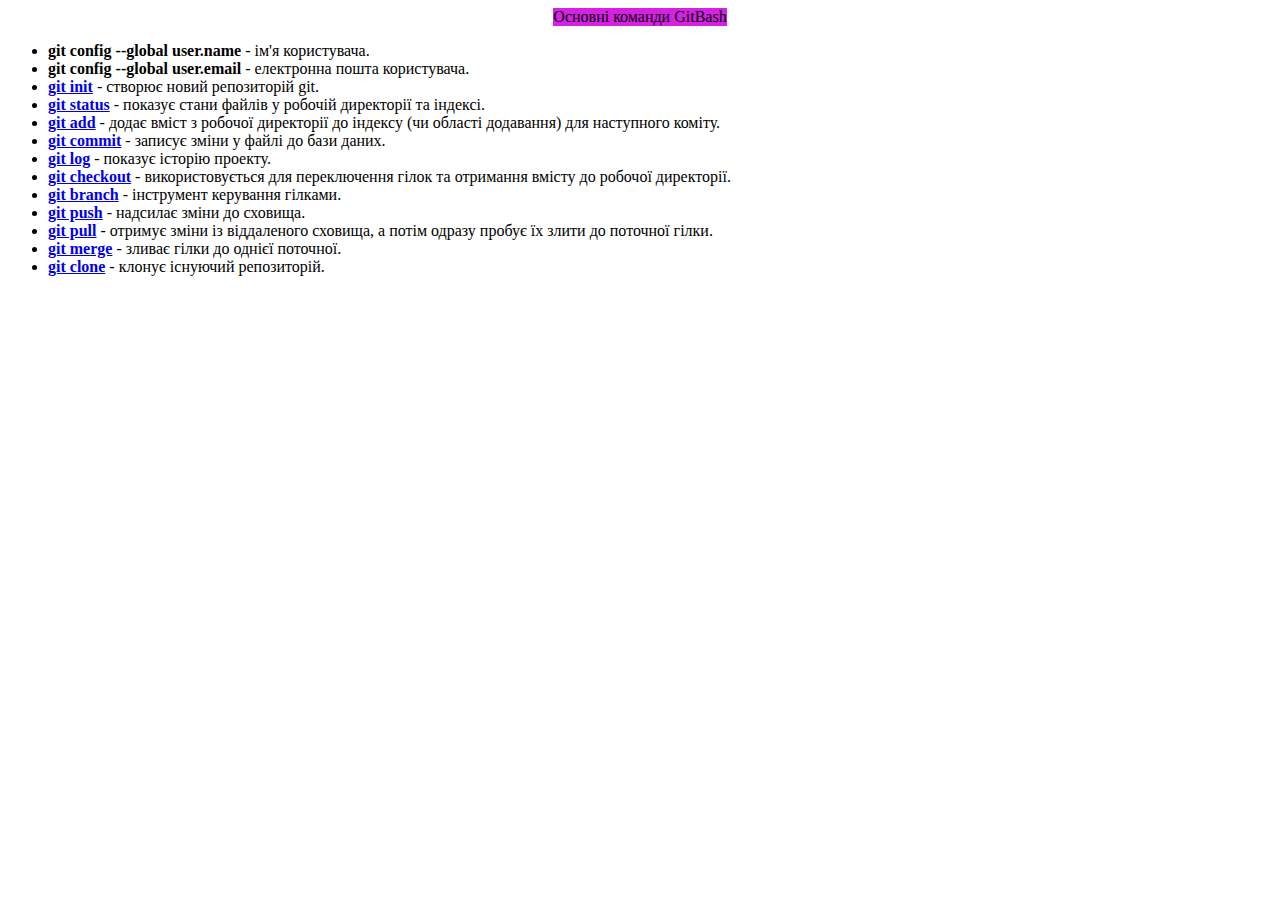
==== index.html @ 1aa62a3f "explanation of commands" ====
<!DOCTYPE html>
<html lang="en">
<head>
    <meta charset="UTF-8">
    <meta http-equiv="X-UA-Compatible" content="IE=edge">
    <meta name="viewport" content="width=UTF-8, initial-scale=1.0">
    <title>Document</title>
    <link rel="stylesheet" href="./style.css"> 
</head>
<body>
    <div class="title">Основні команди GitBash</div>
   <ul>
    <li><b>git config --global user.name</b> - ім'я користувача.</li>
    <li><b>git config --global user.email</b> - електронна пошта користувача.</li>
    <li><a href="https://git-scm.com/book/uk/v2/%D0%94%D0%BE%D0%B4%D0%B0%D1%82%D0%BE%D0%BA-C%3A-%D0%9A%D0%BE%D0%BC%D0%B0%D0%BD%D0%B4%D0%B8-Git-%D0%9E%D1%82%D1%80%D0%B8%D0%BC%D0%B0%D0%BD%D0%BD%D1%8F-%D1%82%D0%B0-%D1%81%D1%82%D0%B2%D0%BE%D1%80%D0%B5%D0%BD%D0%BD%D1%8F-%D0%BF%D1%80%D0%BE%D0%B5%D0%BA%D1%82%D1%96%D0%B2#:~:text=%D0%B2%20%D1%96%D1%81%D0%BD%D1%83%D1%8E%D1%87%D1%96%D0%B9%20%D0%B4%D0%B8%D1%80%D0%B5%D0%BA%D1%82%D0%BE%D1%80%D1%96%D1%97.-,git%20init,-%D0%A9%D0%BE%D0%B1%20%D0%B2%D0%B7%D1%8F%D1%82%D0%B8%20%D0%B4%D0%B8%D1%80%D0%B5%D0%BA%D1%82%D0%BE%D1%80%D1%96%D1%8E" title="git init" target="_blank"><b>git init</b></a> - створює новий репозиторій git.</li>
    <li><a href="https://git-scm.com/book/uk/v2/%D0%94%D0%BE%D0%B4%D0%B0%D1%82%D0%BE%D0%BA-C%3A-%D0%9A%D0%BE%D0%BC%D0%B0%D0%BD%D0%B4%D0%B8-Git-%D0%91%D0%B0%D0%B7%D0%BE%D0%B2%D0%B5-%D0%B7%D0%B1%D0%B5%D1%80%D0%B5%D0%B6%D0%B5%D0%BD%D0%BD%D1%8F-%D0%B2%D1%96%D0%B4%D0%B1%D0%B8%D1%82%D0%BA%D1%96%D0%B2#:~:text=%D0%B2%D0%B8%D0%BA%D0%BE%D0%BD%D1%83%D1%94%D1%82%D1%8C%D1%81%D1%8F%20%D0%B7%D0%B0%20%D0%BA%D1%83%D0%BB%D1%96%D1%81%D0%B0%D0%BC%D0%B8.-,git%20status,-%D0%9A%D0%BE%D0%BC%D0%B0%D0%BD%D0%B4%D0%B0%20git%20status" title="git status" target="_blank"><b>git status</b></a> - показує стани файлів у робочій директорії та індексі.</li>
    <li><a href="https://git-scm.com/book/uk/v2/%D0%94%D0%BE%D0%B4%D0%B0%D1%82%D0%BE%D0%BA-C%3A-%D0%9A%D0%BE%D0%BC%D0%B0%D0%BD%D0%B4%D0%B8-Git-%D0%91%D0%B0%D0%B7%D0%BE%D0%B2%D0%B5-%D0%B7%D0%B1%D0%B5%D1%80%D0%B5%D0%B6%D0%B5%D0%BD%D0%BD%D1%8F-%D0%B2%D1%96%D0%B4%D0%B1%D0%B8%D1%82%D0%BA%D1%96%D0%B2#:~:text=%D0%B4%D0%B5%D0%BA%D1%96%D0%BB%D1%8C%D0%BA%D0%B0%20%D0%B1%D0%B0%D0%B7%D0%BE%D0%B2%D0%B8%D1%85%20%D0%BA%D0%BE%D0%BC%D0%B0%D0%BD%D0%B4.-,git%20add,-%D0%9A%D0%BE%D0%BC%D0%B0%D0%BD%D0%B4%D0%B0%20git%20add" title="git add" target="_blank"><b>git add</b></a> - додає вміст з робочої директорії до індексу (чи області додавання) для наступного коміту.</li>
    <li><a href="https://git-scm.com/book/uk/v2/%D0%94%D0%BE%D0%B4%D0%B0%D1%82%D0%BE%D0%BA-C%3A-%D0%9A%D0%BE%D0%BC%D0%B0%D0%BD%D0%B4%D0%B8-Git-%D0%91%D0%B0%D0%B7%D0%BE%D0%B2%D0%B5-%D0%B7%D0%B1%D0%B5%D1%80%D0%B5%D0%B6%D0%B5%D0%BD%D0%BD%D1%8F-%D0%B2%D1%96%D0%B4%D0%B1%D0%B8%D1%82%D0%BA%D1%96%D0%B2#:~:text=%D0%BD%D0%B5%D0%B4%D0%BE%D0%B4%D0%B0%D0%BD%D0%B8%D1%85%20%D0%B7%D0%BC%D1%96%D0%BD.-,git%20commit,-%D0%9A%D0%BE%D0%BC%D0%B0%D0%BD%D0%B4%D0%B0%20git%20commit" title="git commit" target="_blank"><b>git commit</b></a> - записує зміни у файлі до бази даних.</li>
    <li><a href="https://git-scm.com/book/uk/v2/%D0%94%D0%BE%D0%B4%D0%B0%D1%82%D0%BE%D0%BA-C%3A-%D0%9A%D0%BE%D0%BC%D0%B0%D0%BD%D0%B4%D0%B8-Git-%D0%93%D0%B0%D0%BB%D1%83%D0%B6%D0%B5%D0%BD%D0%BD%D1%8F-%D1%82%D0%B0-%D0%B7%D0%BB%D0%B8%D0%B2%D0%B0%D0%BD%D0%BD%D1%8F#:~:text=%D1%80%D1%96%D0%B7%D0%BD%D0%B8%D1%86%D1%96%20(diff).-,git%20log,-%D0%9A%D0%BE%D0%BC%D0%B0%D0%BD%D0%B4%D0%B0%20git%20log" title="git log" target="_blank"><b>git log</b></a> - показує історію проекту.</li>
    <li><a href="https://git-scm.com/book/uk/v2/%D0%94%D0%BE%D0%B4%D0%B0%D1%82%D0%BE%D0%BA-C%3A-%D0%9A%D0%BE%D0%BC%D0%B0%D0%BD%D0%B4%D0%B8-Git-%D0%93%D0%B0%D0%BB%D1%83%D0%B6%D0%B5%D0%BD%D0%BD%D1%8F-%D1%82%D0%B0-%D0%B7%D0%BB%D0%B8%D0%B2%D0%B0%D0%BD%D0%BD%D1%8F#:~:text=%D0%9F%D0%BE%D1%81%D0%B8%D0%BB%D0%B0%D0%BD%D0%BD%D1%8F%20Git.-,git%20checkout,-%D0%9A%D0%BE%D0%BC%D0%B0%D0%BD%D0%B4%D0%B0%20git%20checkout" title="git checkout" target="_blank"><b>git checkout</b></a> - використовується для переключення гілок та отримання вмісту до робочої директорії.</li>
    <li><a href="https://git-scm.com/book/uk/v2/%D0%94%D0%BE%D0%B4%D0%B0%D1%82%D0%BE%D0%BA-C%3A-%D0%9A%D0%BE%D0%BC%D0%B0%D0%BD%D0%B4%D0%B8-Git-%D0%93%D0%B0%D0%BB%D1%83%D0%B6%D0%B5%D0%BD%D0%BD%D1%8F-%D1%82%D0%B0-%D0%B7%D0%BB%D0%B8%D0%B2%D0%B0%D0%BD%D0%BD%D1%8F#:~:text=%D0%B7%D0%BB%D0%B8%D0%B2%D0%B0%D0%BD%D0%BD%D1%8F%20%D0%B2%20Git.-,git%20branch,-%D0%9A%D0%BE%D0%BC%D0%B0%D0%BD%D0%B4%D0%B0%20git%20branch" title="git branch" target="_blank"><b>git branch</b></a> - інструмент керування гілками.</li>
    <li><a href="https://git-scm.com/book/uk/v2/%D0%94%D0%BE%D0%B4%D0%B0%D1%82%D0%BE%D0%BA-C%3A-%D0%9A%D0%BE%D0%BC%D0%B0%D0%BD%D0%B4%D0%B8-Git-%D0%9F%D0%BE%D1%88%D0%B8%D1%80%D0%B5%D0%BD%D0%BD%D1%8F-%D0%B9-%D0%BE%D0%BD%D0%BE%D0%B2%D0%BB%D0%B5%D0%BD%D0%BD%D1%8F-%D0%BF%D1%80%D0%BE%D0%B5%D0%BA%D1%82%D1%96%D0%B2#:~:text=%D0%9F%D1%96%D0%B4%D0%BF%D0%B8%D1%81%D0%B0%D0%BD%D0%BD%D1%8F%20%D0%BA%D0%BE%D0%BC%D1%96%D1%82%D1%96%D0%B2.-,git%20push,-%D0%9A%D0%BE%D0%BC%D0%B0%D0%BD%D0%B4%D0%B0%20git%20push" title="git push" target="_blank"><b>git push</b></a> - надсилає зміни до сховища.</li>
    <li><a href="https://git-scm.com/book/uk/v2/%D0%94%D0%BE%D0%B4%D0%B0%D1%82%D0%BE%D0%BA-C%3A-%D0%9A%D0%BE%D0%BC%D0%B0%D0%BD%D0%B4%D0%B8-Git-%D0%9F%D0%BE%D1%88%D0%B8%D1%80%D0%B5%D0%BD%D0%BD%D1%8F-%D0%B9-%D0%BE%D0%BD%D0%BE%D0%B2%D0%BB%D0%B5%D0%BD%D0%BD%D1%8F-%D0%BF%D1%80%D0%BE%D0%B5%D0%BA%D1%82%D1%96%D0%B2#:~:text=%D0%BF%D0%BE%D1%81%D0%B8%D0%BB%D0%B0%D0%BD%D1%8C%20(refspec).-,git%20pull,-%D0%9A%D0%BE%D0%BC%D0%B0%D0%BD%D0%B4%D0%B0%20git%20pull" title="git pull" target="_blank"><b>git pull</b></a> - отримує зміни із віддаленого сховища, а потім одразу пробує їх злити до поточної гілки.</li>
    <li><a href="https://git-scm.com/book/uk/v2/%D0%94%D0%BE%D0%B4%D0%B0%D1%82%D0%BE%D0%BA-C%3A-%D0%9A%D0%BE%D0%BC%D0%B0%D0%BD%D0%B4%D0%B8-Git-%D0%93%D0%B0%D0%BB%D1%83%D0%B6%D0%B5%D0%BD%D0%BD%D1%8F-%D1%82%D0%B0-%D0%B7%D0%BB%D0%B8%D0%B2%D0%B0%D0%BD%D0%BD%D1%8F#:~:text=%D0%B2%20HEAD.-,git%20merge,-%D0%86%D0%BD%D1%81%D1%82%D1%80%D1%83%D0%BC%D0%B5%D0%BD%D1%82%20git%20merge" title="git merge" target="_blank"><b>git merge</b></a> - зливає гілки до однієї поточної.</li>
    <li><a href="https://git-scm.com/book/uk/v2/%D0%94%D0%BE%D0%B4%D0%B0%D1%82%D0%BE%D0%BA-C%3A-%D0%9A%D0%BE%D0%BC%D0%B0%D0%BD%D0%B4%D0%B8-Git-%D0%9E%D1%82%D1%80%D0%B8%D0%BC%D0%B0%D0%BD%D0%BD%D1%8F-%D1%82%D0%B0-%D1%81%D1%82%D0%B2%D0%BE%D1%80%D0%B5%D0%BD%D0%BD%D1%8F-%D0%BF%D1%80%D0%BE%D0%B5%D0%BA%D1%82%D1%96%D0%B2#:~:text=%D0%BF%D0%B0%D1%80%D0%B0%D0%B4%D0%BD%D1%96%20%D0%BA%D0%BE%D0%BC%D0%B0%D0%BD%D0%B4%D0%B8.-,git%20clone,-%D0%9A%D0%BE%D0%BC%D0%B0%D0%BD%D0%B4%D0%B0%20git%20clone" title="git clone" target="_blank"><b>git clone</b></a> - клонує існуючий репозиторій.</li>
   </ul>
</body>
</html>
---- style.css ----
.title {
    background-color: rgb(214, 32, 227);
    margin: 0 auto;
    width: fit-content 
}
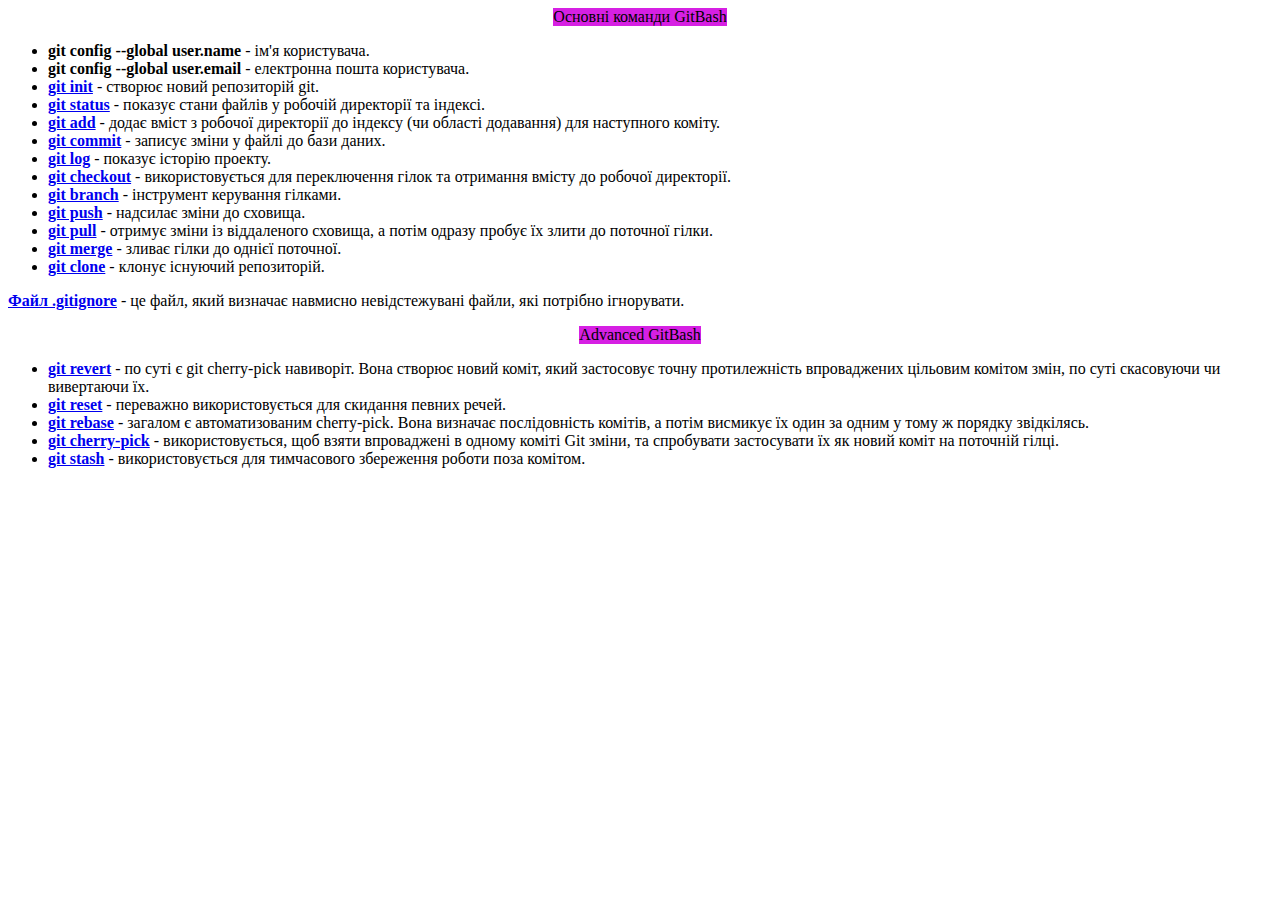
==== commit 53e1bb20: "add explanation of advanced git command" ====
--- a/index.html
+++ b/index.html
@@ -24,5 +24,14 @@
     <li><a href="https://git-scm.com/book/uk/v2/%D0%94%D0%BE%D0%B4%D0%B0%D1%82%D0%BE%D0%BA-C%3A-%D0%9A%D0%BE%D0%BC%D0%B0%D0%BD%D0%B4%D0%B8-Git-%D0%93%D0%B0%D0%BB%D1%83%D0%B6%D0%B5%D0%BD%D0%BD%D1%8F-%D1%82%D0%B0-%D0%B7%D0%BB%D0%B8%D0%B2%D0%B0%D0%BD%D0%BD%D1%8F#:~:text=%D0%B2%20HEAD.-,git%20merge,-%D0%86%D0%BD%D1%81%D1%82%D1%80%D1%83%D0%BC%D0%B5%D0%BD%D1%82%20git%20merge" title="git merge" target="_blank"><b>git merge</b></a> - зливає гілки до однієї поточної.</li>
     <li><a href="https://git-scm.com/book/uk/v2/%D0%94%D0%BE%D0%B4%D0%B0%D1%82%D0%BE%D0%BA-C%3A-%D0%9A%D0%BE%D0%BC%D0%B0%D0%BD%D0%B4%D0%B8-Git-%D0%9E%D1%82%D1%80%D0%B8%D0%BC%D0%B0%D0%BD%D0%BD%D1%8F-%D1%82%D0%B0-%D1%81%D1%82%D0%B2%D0%BE%D1%80%D0%B5%D0%BD%D0%BD%D1%8F-%D0%BF%D1%80%D0%BE%D0%B5%D0%BA%D1%82%D1%96%D0%B2#:~:text=%D0%BF%D0%B0%D1%80%D0%B0%D0%B4%D0%BD%D1%96%20%D0%BA%D0%BE%D0%BC%D0%B0%D0%BD%D0%B4%D0%B8.-,git%20clone,-%D0%9A%D0%BE%D0%BC%D0%B0%D0%BD%D0%B4%D0%B0%20git%20clone" title="git clone" target="_blank"><b>git clone</b></a> - клонує існуючий репозиторій.</li>
    </ul>
+   <p><a href="https://git-scm.com/docs/gitignore" title="gitignore" target="_blank"><b>Файл .gitignore</b></a> - це файл, який визначає навмисно невідстежувані файли, які потрібно ігнорувати.</p>
+   <div class="title">Advanced GitBash</div>
+   <ul>
+    <li><a href="https://git-scm.com/book/uk/v2/%D0%94%D0%BE%D0%B4%D0%B0%D1%82%D0%BE%D0%BA-C%3A-%D0%9A%D0%BE%D0%BC%D0%B0%D0%BD%D0%B4%D0%B8-Git-%D0%9B%D0%B0%D1%82%D0%B0%D0%BD%D0%BD%D1%8F-patching#:~:text=%D0%BF%D0%BE%D0%B2%D1%96%D0%B4%D0%BE%D0%BC%D0%BB%D0%B5%D0%BD%D1%8C%20%D0%BA%D0%BE%D0%BC%D1%96%D1%82%D1%96%D0%B2.-,git%20revert,-%D0%9A%D0%BE%D0%BC%D0%B0%D0%BD%D0%B4%D0%B0%20git%20revert" title="git revert" target="_blank"><b>git revert</b></a> - по суті є git cherry-pick навиворіт. Вона створює новий коміт, який застосовує точну протилежність впроваджених цільовим комітом змін, по суті скасовуючи чи вивертаючи їх.</li>
+    <li><a href="https://git-scm.com/book/uk/v2/%D0%94%D0%BE%D0%B4%D0%B0%D1%82%D0%BE%D0%BA-C%3A-%D0%9A%D0%BE%D0%BC%D0%B0%D0%BD%D0%B4%D0%B8-Git-%D0%91%D0%B0%D0%B7%D0%BE%D0%B2%D0%B5-%D0%B7%D0%B1%D0%B5%D1%80%D0%B5%D0%B6%D0%B5%D0%BD%D0%BD%D1%8F-%D0%B2%D1%96%D0%B4%D0%B1%D0%B8%D1%82%D0%BA%D1%96%D0%B2#:~:text=%D0%9E%D0%B1%E2%80%99%D1%94%D0%BA%D1%82%D0%B8%20%D0%BA%D0%BE%D0%BC%D1%96%D1%82%D1%96%D0%B2.-,git%20reset,-%D0%9A%D0%BE%D0%BC%D0%B0%D0%BD%D0%B4%D0%B0%20git%20reset" title="git reset" target="_blank"><b>git reset</b></a> - переважно використовується для скидання певних речей.</li>
+    <li><a href="https://git-scm.com/book/uk/v2/%D0%94%D0%BE%D0%B4%D0%B0%D1%82%D0%BE%D0%BA-C%3A-%D0%9A%D0%BE%D0%BC%D0%B0%D0%BD%D0%B4%D0%B8-Git-%D0%9B%D0%B0%D1%82%D0%B0%D0%BD%D0%BD%D1%8F-patching#:~:text=%D1%82%D0%B0%20%D0%B2%D0%B8%D1%81%D0%BC%D0%B8%D0%BA%D1%83%D0%B2%D0%B0%D0%BD%D0%BD%D1%8F%D0%BC.-,git%20rebase,-%D0%9A%D0%BE%D0%BC%D0%B0%D0%BD%D0%B4%D0%B0%20git%20rebase" title="git rebase" target="_blank"><b>git rebase</b></a> - загалом є автоматизованим cherry-pick. Вона визначає послідовність комітів, а потім висмикує їх один за одним у тому ж порядку звідкілясь.</li>
+    <li><a href="https://git-scm.com/book/uk/v2/%D0%94%D0%BE%D0%B4%D0%B0%D1%82%D0%BE%D0%BA-C%3A-%D0%9A%D0%BE%D0%BC%D0%B0%D0%BD%D0%B4%D0%B8-Git-%D0%9B%D0%B0%D1%82%D0%B0%D0%BD%D0%BD%D1%8F-patching#:~:text=%D0%B2%20%D1%82%D0%B0%D0%BA%D0%B8%D0%B9%20%D1%81%D0%BF%D0%BE%D1%81%D1%96%D0%B1.-,git%20cherry%2Dpick,-%D0%9A%D0%BE%D0%BC%D0%B0%D0%BD%D0%B4%D0%B0%20git%20cherry" title="git cehrry-pick" target="_blank"><b>git cherry-pick</b></a> - використовується, щоб взяти впроваджені в одному коміті Git зміни, та спробувати застосувати їх як новий коміт на поточній гілці.</li>
+    <li><a href="https://git-scm.com/book/uk/v2/%D0%94%D0%BE%D0%B4%D0%B0%D1%82%D0%BE%D0%BA-C%3A-%D0%9A%D0%BE%D0%BC%D0%B0%D0%BD%D0%B4%D0%B8-Git-%D0%93%D0%B0%D0%BB%D1%83%D0%B6%D0%B5%D0%BD%D0%BD%D1%8F-%D1%82%D0%B0-%D0%B7%D0%BB%D0%B8%D0%B2%D0%B0%D0%BD%D0%BD%D1%8F#:~:text=%D0%BF%D1%96%D0%B4%D0%BF%D0%B8%D1%81%D0%B0%D0%BD%D0%BE%20%D1%87%D0%B8%20%D0%BD%D1%96.-,git%20stash,-%D0%9A%D0%BE%D0%BC%D0%B0%D0%BD%D0%B4%D0%B0%20git%20stash" title="git stash" target="_blank"><b>git stash</b></a> - використовується для тимчасового збереження роботи поза комітом.</li>
+   </ul>
 </body>
 </html>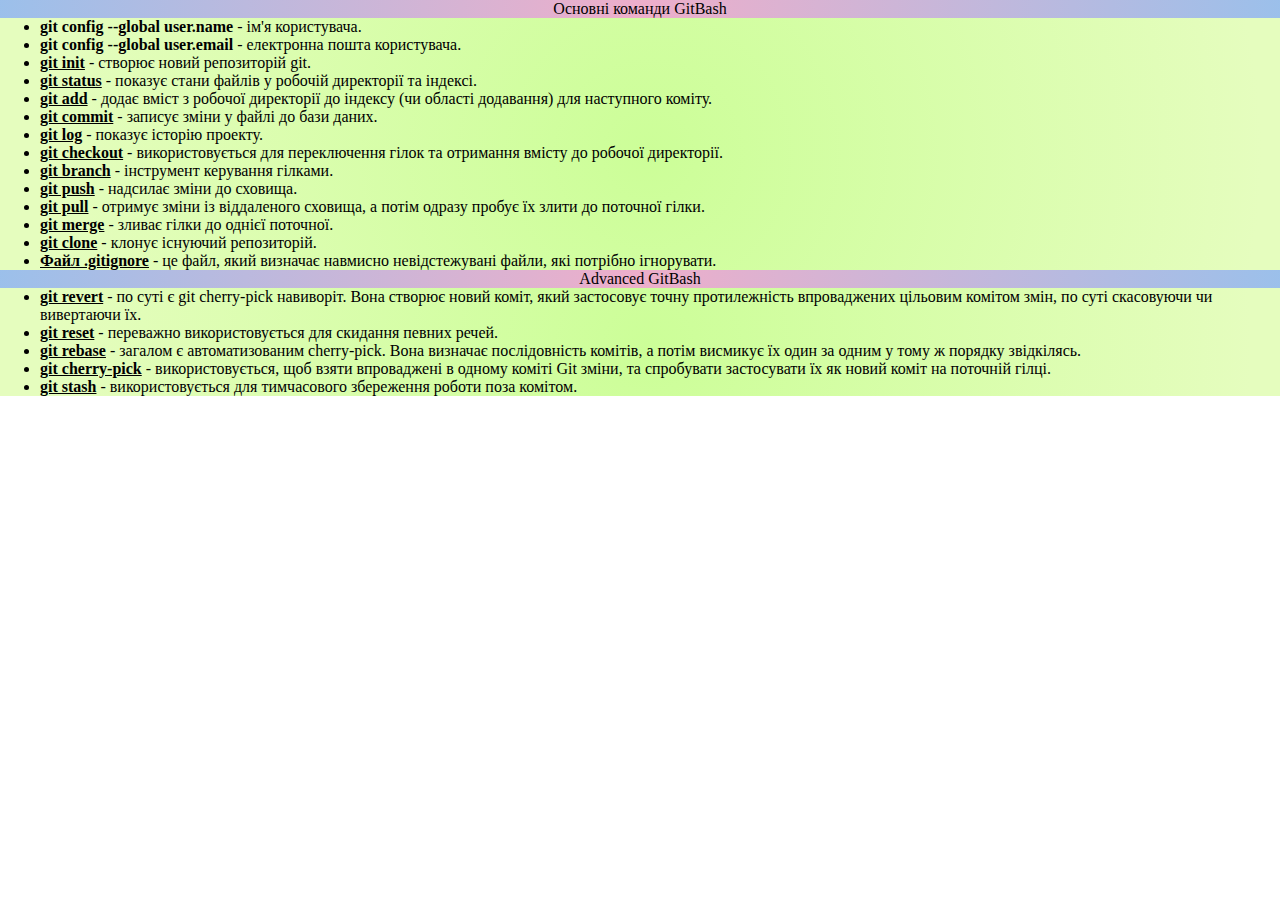
==== commit 30187406: "add background colors" ====
--- a/index.html
+++ b/index.html
@@ -23,8 +23,8 @@
     <li><a href="https://git-scm.com/book/uk/v2/%D0%94%D0%BE%D0%B4%D0%B0%D1%82%D0%BE%D0%BA-C%3A-%D0%9A%D0%BE%D0%BC%D0%B0%D0%BD%D0%B4%D0%B8-Git-%D0%9F%D0%BE%D1%88%D0%B8%D1%80%D0%B5%D0%BD%D0%BD%D1%8F-%D0%B9-%D0%BE%D0%BD%D0%BE%D0%B2%D0%BB%D0%B5%D0%BD%D0%BD%D1%8F-%D0%BF%D1%80%D0%BE%D0%B5%D0%BA%D1%82%D1%96%D0%B2#:~:text=%D0%BF%D0%BE%D1%81%D0%B8%D0%BB%D0%B0%D0%BD%D1%8C%20(refspec).-,git%20pull,-%D0%9A%D0%BE%D0%BC%D0%B0%D0%BD%D0%B4%D0%B0%20git%20pull" title="git pull" target="_blank"><b>git pull</b></a> - отримує зміни із віддаленого сховища, а потім одразу пробує їх злити до поточної гілки.</li>
     <li><a href="https://git-scm.com/book/uk/v2/%D0%94%D0%BE%D0%B4%D0%B0%D1%82%D0%BE%D0%BA-C%3A-%D0%9A%D0%BE%D0%BC%D0%B0%D0%BD%D0%B4%D0%B8-Git-%D0%93%D0%B0%D0%BB%D1%83%D0%B6%D0%B5%D0%BD%D0%BD%D1%8F-%D1%82%D0%B0-%D0%B7%D0%BB%D0%B8%D0%B2%D0%B0%D0%BD%D0%BD%D1%8F#:~:text=%D0%B2%20HEAD.-,git%20merge,-%D0%86%D0%BD%D1%81%D1%82%D1%80%D1%83%D0%BC%D0%B5%D0%BD%D1%82%20git%20merge" title="git merge" target="_blank"><b>git merge</b></a> - зливає гілки до однієї поточної.</li>
     <li><a href="https://git-scm.com/book/uk/v2/%D0%94%D0%BE%D0%B4%D0%B0%D1%82%D0%BE%D0%BA-C%3A-%D0%9A%D0%BE%D0%BC%D0%B0%D0%BD%D0%B4%D0%B8-Git-%D0%9E%D1%82%D1%80%D0%B8%D0%BC%D0%B0%D0%BD%D0%BD%D1%8F-%D1%82%D0%B0-%D1%81%D1%82%D0%B2%D0%BE%D1%80%D0%B5%D0%BD%D0%BD%D1%8F-%D0%BF%D1%80%D0%BE%D0%B5%D0%BA%D1%82%D1%96%D0%B2#:~:text=%D0%BF%D0%B0%D1%80%D0%B0%D0%B4%D0%BD%D1%96%20%D0%BA%D0%BE%D0%BC%D0%B0%D0%BD%D0%B4%D0%B8.-,git%20clone,-%D0%9A%D0%BE%D0%BC%D0%B0%D0%BD%D0%B4%D0%B0%20git%20clone" title="git clone" target="_blank"><b>git clone</b></a> - клонує існуючий репозиторій.</li>
+  <li><a href="https://git-scm.com/docs/gitignore" title="gitignore" target="_blank"><b>Файл .gitignore</b></a> - це файл, який визначає навмисно невідстежувані файли, які потрібно ігнорувати.</li>
    </ul>
-   <p><a href="https://git-scm.com/docs/gitignore" title="gitignore" target="_blank"><b>Файл .gitignore</b></a> - це файл, який визначає навмисно невідстежувані файли, які потрібно ігнорувати.</p>
    <div class="title">Advanced GitBash</div>
    <ul>
     <li><a href="https://git-scm.com/book/uk/v2/%D0%94%D0%BE%D0%B4%D0%B0%D1%82%D0%BE%D0%BA-C%3A-%D0%9A%D0%BE%D0%BC%D0%B0%D0%BD%D0%B4%D0%B8-Git-%D0%9B%D0%B0%D1%82%D0%B0%D0%BD%D0%BD%D1%8F-patching#:~:text=%D0%BF%D0%BE%D0%B2%D1%96%D0%B4%D0%BE%D0%BC%D0%BB%D0%B5%D0%BD%D1%8C%20%D0%BA%D0%BE%D0%BC%D1%96%D1%82%D1%96%D0%B2.-,git%20revert,-%D0%9A%D0%BE%D0%BC%D0%B0%D0%BD%D0%B4%D0%B0%20git%20revert" title="git revert" target="_blank"><b>git revert</b></a> - по суті є git cherry-pick навиворіт. Вона створює новий коміт, який застосовує точну протилежність впроваджених цільовим комітом змін, по суті скасовуючи чи вивертаючи їх.</li>
--- a/style.css
+++ b/style.css
@@ -1,5 +1,16 @@
+* {
+    margin: 0;
+}
 .title {
-    background-color: rgb(214, 32, 227);
-    margin: 0 auto;
-    width: fit-content 
+    text-align: center;
+    background: rgb(238,174,202);
+background: radial-gradient(circle, rgba(238,174,202,1) 0%, rgba(148,187,233,0.9282563367143732) 100%);
 }
+ul {
+    background-image: radial-gradient( circle farthest-corner at 50.7% 54%,  rgba(204,254,152,1) 0%, rgba(229,253,190,1) 92.4% );
+
+    margin-top: 0;
+}
+li a {
+    color: black;
+}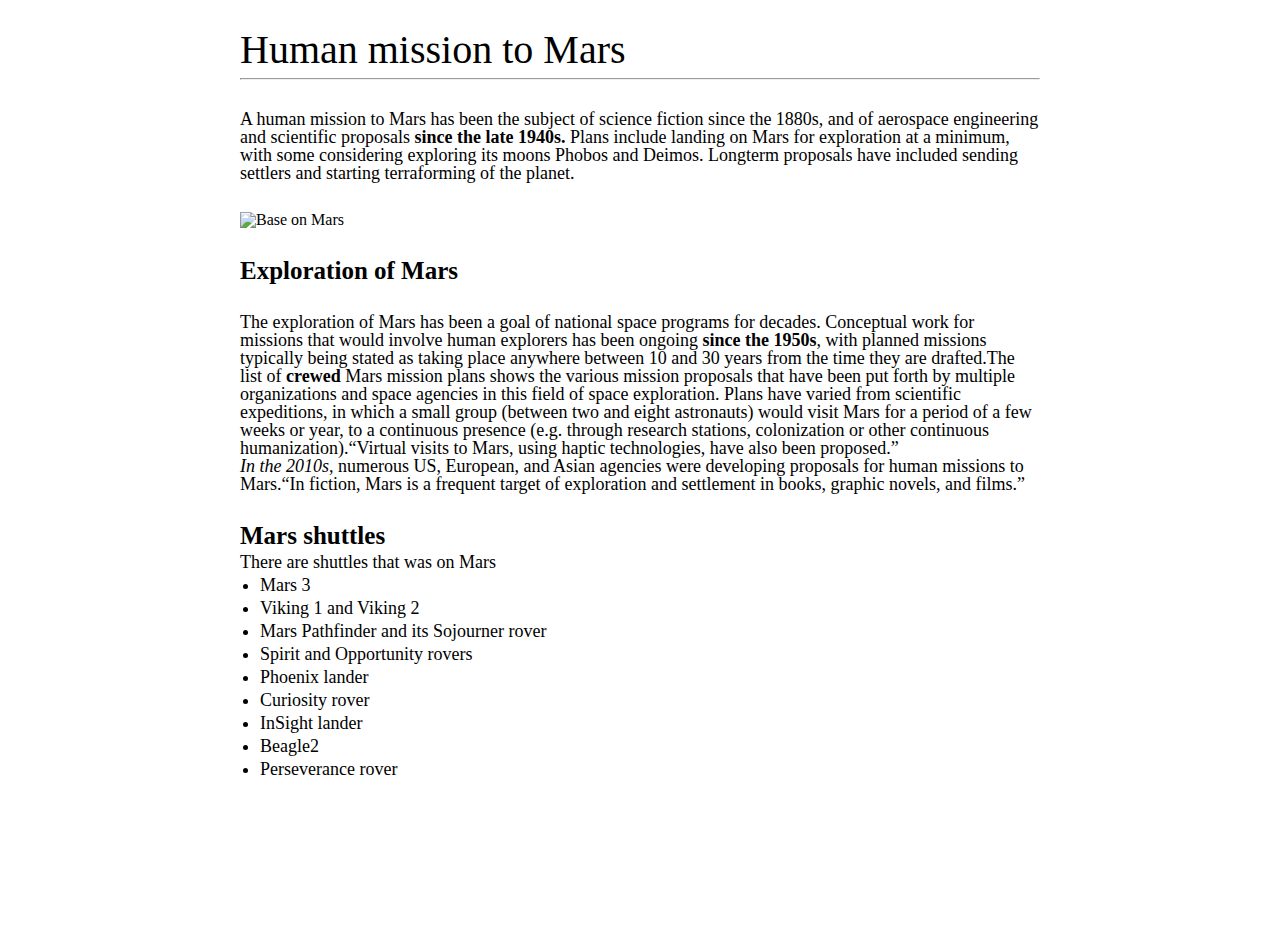
==== commit 13d800fa: "tried to get git hub page to homework02" ====
--- a/index.html
+++ b/index.html
@@ -1,37 +1,65 @@
 <!DOCTYPE html>
 <html lang="en">
-<head>
-    <meta charset="UTF-8">
-    <meta http-equiv="X-UA-Compatible" content="IE=edge">
-    <meta name="viewport" content="width=UTF-8, initial-scale=1.0">
+  <head>
+    <meta charset="UTF-8" />
+    <meta http-equiv="X-UA-Compatible" content="IE=edge" />
+    <meta name="viewport" content="width=device-width, initial-scale=1.0" />
     <title>Document</title>
-    <link rel="stylesheet" href="./style.css"> 
-</head>
-<body>
-    <div class="title">Основні команди GitBash</div>
-   <ul>
-    <li><b>git config --global user.name</b> - ім'я користувача.</li>
-    <li><b>git config --global user.email</b> - електронна пошта користувача.</li>
-    <li><a href="https://git-scm.com/book/uk/v2/%D0%94%D0%BE%D0%B4%D0%B0%D1%82%D0%BE%D0%BA-C%3A-%D0%9A%D0%BE%D0%BC%D0%B0%D0%BD%D0%B4%D0%B8-Git-%D0%9E%D1%82%D1%80%D0%B8%D0%BC%D0%B0%D0%BD%D0%BD%D1%8F-%D1%82%D0%B0-%D1%81%D1%82%D0%B2%D0%BE%D1%80%D0%B5%D0%BD%D0%BD%D1%8F-%D0%BF%D1%80%D0%BE%D0%B5%D0%BA%D1%82%D1%96%D0%B2#:~:text=%D0%B2%20%D1%96%D1%81%D0%BD%D1%83%D1%8E%D1%87%D1%96%D0%B9%20%D0%B4%D0%B8%D1%80%D0%B5%D0%BA%D1%82%D0%BE%D1%80%D1%96%D1%97.-,git%20init,-%D0%A9%D0%BE%D0%B1%20%D0%B2%D0%B7%D1%8F%D1%82%D0%B8%20%D0%B4%D0%B8%D1%80%D0%B5%D0%BA%D1%82%D0%BE%D1%80%D1%96%D1%8E" title="git init" target="_blank"><b>git init</b></a> - створює новий репозиторій git.</li>
-    <li><a href="https://git-scm.com/book/uk/v2/%D0%94%D0%BE%D0%B4%D0%B0%D1%82%D0%BE%D0%BA-C%3A-%D0%9A%D0%BE%D0%BC%D0%B0%D0%BD%D0%B4%D0%B8-Git-%D0%91%D0%B0%D0%B7%D0%BE%D0%B2%D0%B5-%D0%B7%D0%B1%D0%B5%D1%80%D0%B5%D0%B6%D0%B5%D0%BD%D0%BD%D1%8F-%D0%B2%D1%96%D0%B4%D0%B1%D0%B8%D1%82%D0%BA%D1%96%D0%B2#:~:text=%D0%B2%D0%B8%D0%BA%D0%BE%D0%BD%D1%83%D1%94%D1%82%D1%8C%D1%81%D1%8F%20%D0%B7%D0%B0%20%D0%BA%D1%83%D0%BB%D1%96%D1%81%D0%B0%D0%BC%D0%B8.-,git%20status,-%D0%9A%D0%BE%D0%BC%D0%B0%D0%BD%D0%B4%D0%B0%20git%20status" title="git status" target="_blank"><b>git status</b></a> - показує стани файлів у робочій директорії та індексі.</li>
-    <li><a href="https://git-scm.com/book/uk/v2/%D0%94%D0%BE%D0%B4%D0%B0%D1%82%D0%BE%D0%BA-C%3A-%D0%9A%D0%BE%D0%BC%D0%B0%D0%BD%D0%B4%D0%B8-Git-%D0%91%D0%B0%D0%B7%D0%BE%D0%B2%D0%B5-%D0%B7%D0%B1%D0%B5%D1%80%D0%B5%D0%B6%D0%B5%D0%BD%D0%BD%D1%8F-%D0%B2%D1%96%D0%B4%D0%B1%D0%B8%D1%82%D0%BA%D1%96%D0%B2#:~:text=%D0%B4%D0%B5%D0%BA%D1%96%D0%BB%D1%8C%D0%BA%D0%B0%20%D0%B1%D0%B0%D0%B7%D0%BE%D0%B2%D0%B8%D1%85%20%D0%BA%D0%BE%D0%BC%D0%B0%D0%BD%D0%B4.-,git%20add,-%D0%9A%D0%BE%D0%BC%D0%B0%D0%BD%D0%B4%D0%B0%20git%20add" title="git add" target="_blank"><b>git add</b></a> - додає вміст з робочої директорії до індексу (чи області додавання) для наступного коміту.</li>
-    <li><a href="https://git-scm.com/book/uk/v2/%D0%94%D0%BE%D0%B4%D0%B0%D1%82%D0%BE%D0%BA-C%3A-%D0%9A%D0%BE%D0%BC%D0%B0%D0%BD%D0%B4%D0%B8-Git-%D0%91%D0%B0%D0%B7%D0%BE%D0%B2%D0%B5-%D0%B7%D0%B1%D0%B5%D1%80%D0%B5%D0%B6%D0%B5%D0%BD%D0%BD%D1%8F-%D0%B2%D1%96%D0%B4%D0%B1%D0%B8%D1%82%D0%BA%D1%96%D0%B2#:~:text=%D0%BD%D0%B5%D0%B4%D0%BE%D0%B4%D0%B0%D0%BD%D0%B8%D1%85%20%D0%B7%D0%BC%D1%96%D0%BD.-,git%20commit,-%D0%9A%D0%BE%D0%BC%D0%B0%D0%BD%D0%B4%D0%B0%20git%20commit" title="git commit" target="_blank"><b>git commit</b></a> - записує зміни у файлі до бази даних.</li>
-    <li><a href="https://git-scm.com/book/uk/v2/%D0%94%D0%BE%D0%B4%D0%B0%D1%82%D0%BE%D0%BA-C%3A-%D0%9A%D0%BE%D0%BC%D0%B0%D0%BD%D0%B4%D0%B8-Git-%D0%93%D0%B0%D0%BB%D1%83%D0%B6%D0%B5%D0%BD%D0%BD%D1%8F-%D1%82%D0%B0-%D0%B7%D0%BB%D0%B8%D0%B2%D0%B0%D0%BD%D0%BD%D1%8F#:~:text=%D1%80%D1%96%D0%B7%D0%BD%D0%B8%D1%86%D1%96%20(diff).-,git%20log,-%D0%9A%D0%BE%D0%BC%D0%B0%D0%BD%D0%B4%D0%B0%20git%20log" title="git log" target="_blank"><b>git log</b></a> - показує історію проекту.</li>
-    <li><a href="https://git-scm.com/book/uk/v2/%D0%94%D0%BE%D0%B4%D0%B0%D1%82%D0%BE%D0%BA-C%3A-%D0%9A%D0%BE%D0%BC%D0%B0%D0%BD%D0%B4%D0%B8-Git-%D0%93%D0%B0%D0%BB%D1%83%D0%B6%D0%B5%D0%BD%D0%BD%D1%8F-%D1%82%D0%B0-%D0%B7%D0%BB%D0%B8%D0%B2%D0%B0%D0%BD%D0%BD%D1%8F#:~:text=%D0%9F%D0%BE%D1%81%D0%B8%D0%BB%D0%B0%D0%BD%D0%BD%D1%8F%20Git.-,git%20checkout,-%D0%9A%D0%BE%D0%BC%D0%B0%D0%BD%D0%B4%D0%B0%20git%20checkout" title="git checkout" target="_blank"><b>git checkout</b></a> - використовується для переключення гілок та отримання вмісту до робочої директорії.</li>
-    <li><a href="https://git-scm.com/book/uk/v2/%D0%94%D0%BE%D0%B4%D0%B0%D1%82%D0%BE%D0%BA-C%3A-%D0%9A%D0%BE%D0%BC%D0%B0%D0%BD%D0%B4%D0%B8-Git-%D0%93%D0%B0%D0%BB%D1%83%D0%B6%D0%B5%D0%BD%D0%BD%D1%8F-%D1%82%D0%B0-%D0%B7%D0%BB%D0%B8%D0%B2%D0%B0%D0%BD%D0%BD%D1%8F#:~:text=%D0%B7%D0%BB%D0%B8%D0%B2%D0%B0%D0%BD%D0%BD%D1%8F%20%D0%B2%20Git.-,git%20branch,-%D0%9A%D0%BE%D0%BC%D0%B0%D0%BD%D0%B4%D0%B0%20git%20branch" title="git branch" target="_blank"><b>git branch</b></a> - інструмент керування гілками.</li>
-    <li><a href="https://git-scm.com/book/uk/v2/%D0%94%D0%BE%D0%B4%D0%B0%D1%82%D0%BE%D0%BA-C%3A-%D0%9A%D0%BE%D0%BC%D0%B0%D0%BD%D0%B4%D0%B8-Git-%D0%9F%D0%BE%D1%88%D0%B8%D1%80%D0%B5%D0%BD%D0%BD%D1%8F-%D0%B9-%D0%BE%D0%BD%D0%BE%D0%B2%D0%BB%D0%B5%D0%BD%D0%BD%D1%8F-%D0%BF%D1%80%D0%BE%D0%B5%D0%BA%D1%82%D1%96%D0%B2#:~:text=%D0%9F%D1%96%D0%B4%D0%BF%D0%B8%D1%81%D0%B0%D0%BD%D0%BD%D1%8F%20%D0%BA%D0%BE%D0%BC%D1%96%D1%82%D1%96%D0%B2.-,git%20push,-%D0%9A%D0%BE%D0%BC%D0%B0%D0%BD%D0%B4%D0%B0%20git%20push" title="git push" target="_blank"><b>git push</b></a> - надсилає зміни до сховища.</li>
-    <li><a href="https://git-scm.com/book/uk/v2/%D0%94%D0%BE%D0%B4%D0%B0%D1%82%D0%BE%D0%BA-C%3A-%D0%9A%D0%BE%D0%BC%D0%B0%D0%BD%D0%B4%D0%B8-Git-%D0%9F%D0%BE%D1%88%D0%B8%D1%80%D0%B5%D0%BD%D0%BD%D1%8F-%D0%B9-%D0%BE%D0%BD%D0%BE%D0%B2%D0%BB%D0%B5%D0%BD%D0%BD%D1%8F-%D0%BF%D1%80%D0%BE%D0%B5%D0%BA%D1%82%D1%96%D0%B2#:~:text=%D0%BF%D0%BE%D1%81%D0%B8%D0%BB%D0%B0%D0%BD%D1%8C%20(refspec).-,git%20pull,-%D0%9A%D0%BE%D0%BC%D0%B0%D0%BD%D0%B4%D0%B0%20git%20pull" title="git pull" target="_blank"><b>git pull</b></a> - отримує зміни із віддаленого сховища, а потім одразу пробує їх злити до поточної гілки.</li>
-    <li><a href="https://git-scm.com/book/uk/v2/%D0%94%D0%BE%D0%B4%D0%B0%D1%82%D0%BE%D0%BA-C%3A-%D0%9A%D0%BE%D0%BC%D0%B0%D0%BD%D0%B4%D0%B8-Git-%D0%93%D0%B0%D0%BB%D1%83%D0%B6%D0%B5%D0%BD%D0%BD%D1%8F-%D1%82%D0%B0-%D0%B7%D0%BB%D0%B8%D0%B2%D0%B0%D0%BD%D0%BD%D1%8F#:~:text=%D0%B2%20HEAD.-,git%20merge,-%D0%86%D0%BD%D1%81%D1%82%D1%80%D1%83%D0%BC%D0%B5%D0%BD%D1%82%20git%20merge" title="git merge" target="_blank"><b>git merge</b></a> - зливає гілки до однієї поточної.</li>
-    <li><a href="https://git-scm.com/book/uk/v2/%D0%94%D0%BE%D0%B4%D0%B0%D1%82%D0%BE%D0%BA-C%3A-%D0%9A%D0%BE%D0%BC%D0%B0%D0%BD%D0%B4%D0%B8-Git-%D0%9E%D1%82%D1%80%D0%B8%D0%BC%D0%B0%D0%BD%D0%BD%D1%8F-%D1%82%D0%B0-%D1%81%D1%82%D0%B2%D0%BE%D1%80%D0%B5%D0%BD%D0%BD%D1%8F-%D0%BF%D1%80%D0%BE%D0%B5%D0%BA%D1%82%D1%96%D0%B2#:~:text=%D0%BF%D0%B0%D1%80%D0%B0%D0%B4%D0%BD%D1%96%20%D0%BA%D0%BE%D0%BC%D0%B0%D0%BD%D0%B4%D0%B8.-,git%20clone,-%D0%9A%D0%BE%D0%BC%D0%B0%D0%BD%D0%B4%D0%B0%20git%20clone" title="git clone" target="_blank"><b>git clone</b></a> - клонує існуючий репозиторій.</li>
-  <li><a href="https://git-scm.com/docs/gitignore" title="gitignore" target="_blank"><b>Файл .gitignore</b></a> - це файл, який визначає навмисно невідстежувані файли, які потрібно ігнорувати.</li>
-   </ul>
-   <div class="title">Advanced GitBash</div>
-   <ul>
-    <li><a href="https://git-scm.com/book/uk/v2/%D0%94%D0%BE%D0%B4%D0%B0%D1%82%D0%BE%D0%BA-C%3A-%D0%9A%D0%BE%D0%BC%D0%B0%D0%BD%D0%B4%D0%B8-Git-%D0%9B%D0%B0%D1%82%D0%B0%D0%BD%D0%BD%D1%8F-patching#:~:text=%D0%BF%D0%BE%D0%B2%D1%96%D0%B4%D0%BE%D0%BC%D0%BB%D0%B5%D0%BD%D1%8C%20%D0%BA%D0%BE%D0%BC%D1%96%D1%82%D1%96%D0%B2.-,git%20revert,-%D0%9A%D0%BE%D0%BC%D0%B0%D0%BD%D0%B4%D0%B0%20git%20revert" title="git revert" target="_blank"><b>git revert</b></a> - по суті є git cherry-pick навиворіт. Вона створює новий коміт, який застосовує точну протилежність впроваджених цільовим комітом змін, по суті скасовуючи чи вивертаючи їх.</li>
-    <li><a href="https://git-scm.com/book/uk/v2/%D0%94%D0%BE%D0%B4%D0%B0%D1%82%D0%BE%D0%BA-C%3A-%D0%9A%D0%BE%D0%BC%D0%B0%D0%BD%D0%B4%D0%B8-Git-%D0%91%D0%B0%D0%B7%D0%BE%D0%B2%D0%B5-%D0%B7%D0%B1%D0%B5%D1%80%D0%B5%D0%B6%D0%B5%D0%BD%D0%BD%D1%8F-%D0%B2%D1%96%D0%B4%D0%B1%D0%B8%D1%82%D0%BA%D1%96%D0%B2#:~:text=%D0%9E%D0%B1%E2%80%99%D1%94%D0%BA%D1%82%D0%B8%20%D0%BA%D0%BE%D0%BC%D1%96%D1%82%D1%96%D0%B2.-,git%20reset,-%D0%9A%D0%BE%D0%BC%D0%B0%D0%BD%D0%B4%D0%B0%20git%20reset" title="git reset" target="_blank"><b>git reset</b></a> - переважно використовується для скидання певних речей.</li>
-    <li><a href="https://git-scm.com/book/uk/v2/%D0%94%D0%BE%D0%B4%D0%B0%D1%82%D0%BE%D0%BA-C%3A-%D0%9A%D0%BE%D0%BC%D0%B0%D0%BD%D0%B4%D0%B8-Git-%D0%9B%D0%B0%D1%82%D0%B0%D0%BD%D0%BD%D1%8F-patching#:~:text=%D1%82%D0%B0%20%D0%B2%D0%B8%D1%81%D0%BC%D0%B8%D0%BA%D1%83%D0%B2%D0%B0%D0%BD%D0%BD%D1%8F%D0%BC.-,git%20rebase,-%D0%9A%D0%BE%D0%BC%D0%B0%D0%BD%D0%B4%D0%B0%20git%20rebase" title="git rebase" target="_blank"><b>git rebase</b></a> - загалом є автоматизованим cherry-pick. Вона визначає послідовність комітів, а потім висмикує їх один за одним у тому ж порядку звідкілясь.</li>
-    <li><a href="https://git-scm.com/book/uk/v2/%D0%94%D0%BE%D0%B4%D0%B0%D1%82%D0%BE%D0%BA-C%3A-%D0%9A%D0%BE%D0%BC%D0%B0%D0%BD%D0%B4%D0%B8-Git-%D0%9B%D0%B0%D1%82%D0%B0%D0%BD%D0%BD%D1%8F-patching#:~:text=%D0%B2%20%D1%82%D0%B0%D0%BA%D0%B8%D0%B9%20%D1%81%D0%BF%D0%BE%D1%81%D1%96%D0%B1.-,git%20cherry%2Dpick,-%D0%9A%D0%BE%D0%BC%D0%B0%D0%BD%D0%B4%D0%B0%20git%20cherry" title="git cehrry-pick" target="_blank"><b>git cherry-pick</b></a> - використовується, щоб взяти впроваджені в одному коміті Git зміни, та спробувати застосувати їх як новий коміт на поточній гілці.</li>
-    <li><a href="https://git-scm.com/book/uk/v2/%D0%94%D0%BE%D0%B4%D0%B0%D1%82%D0%BE%D0%BA-C%3A-%D0%9A%D0%BE%D0%BC%D0%B0%D0%BD%D0%B4%D0%B8-Git-%D0%93%D0%B0%D0%BB%D1%83%D0%B6%D0%B5%D0%BD%D0%BD%D1%8F-%D1%82%D0%B0-%D0%B7%D0%BB%D0%B8%D0%B2%D0%B0%D0%BD%D0%BD%D1%8F#:~:text=%D0%BF%D1%96%D0%B4%D0%BF%D0%B8%D1%81%D0%B0%D0%BD%D0%BE%20%D1%87%D0%B8%20%D0%BD%D1%96.-,git%20stash,-%D0%9A%D0%BE%D0%BC%D0%B0%D0%BD%D0%B4%D0%B0%20git%20stash" title="git stash" target="_blank"><b>git stash</b></a> - використовується для тимчасового збереження роботи поза комітом.</li>
-   </ul>
-</body>
-</html>+    <link rel="stylesheet" href="./homework02/reset.css" />
+    <link rel="stylesheet" href="./homework02/mars-style.css" />
+  </head>
+  <body>
+    <div class="container">
+      <header>
+        Human mission to Mars
+      </header>
+      <hr />
+      <p class="text-block">
+        A human mission to Mars has been the subject of science fiction since
+        the 1880s, and of aerospace engineering and scientific proposals <b>since
+        the late 1940s.</b> Plans include landing on Mars for exploration at a
+        minimum, with some considering exploring its moons Phobos and Deimos.
+        Longterm proposals have included sending settlers and starting
+        terraforming of the planet.
+      </p>
+      <img class="mars-picture" src="./mars.jpg" alt="Base on Mars" title="Base on Mars" />
+      <article>
+        <div class="title">Exploration of Mars</div>
+        <p class="text-block">
+          The exploration of Mars has been a goal of national space programs for
+          decades. Conceptual work for missions that would involve human
+          explorers has been ongoing <b>since the 1950s</b>, with planned missions
+          typically being stated as taking place anywhere between 10 and 30
+          years from the time they are drafted.The list of <b>crewed</b> Mars mission
+          plans shows the various mission proposals that have been put forth by
+          multiple organizations and space agencies in this field of space
+          exploration. Plans have varied from scientific expeditions, in which a
+          small group (between two and eight astronauts) would visit Mars for a
+          period of a few weeks or year, to a continuous presence (e.g. through
+          research stations, colonization or other continuous
+          humanization).<q>Virtual visits to Mars, using haptic
+          technologies, have also been proposed.</q>
+          <br />
+          <i>In the 2010s</i>, numerous US,
+          European, and Asian agencies were developing proposals for human
+          missions to Mars.<q>In fiction, Mars is a frequent
+          target of exploration and settlement in books, graphic novels, and
+          films.</q>
+        </p>
+        <div class="title">Mars shuttles</div>
+        <ul class="shuttles-list">
+          There are shuttles that was on Mars      
+        <li>Mars 3</li>
+        <li>Viking 1 and Viking 2</li>
+        <li>Mars Pathfinder and its Sojourner rover</li>
+        <li>Spirit and Opportunity rovers</li>
+        <li>Phoenix lander</li>
+        <li>Curiosity rover</li>
+        <li>InSight lander</li>
+        <li>Beagle2</li>
+        <li>Perseverance rover</li>
+        </ul>
+      </article>
+    </div>
+  </body>
+</html>
--- a/homework02/mars-style.css
+++ b/homework02/mars-style.css
@@ -0,0 +1,39 @@
+.container {
+  min-height: 100vh;
+  max-width: 800px;
+  margin-top: 30px;
+  margin-bottom: 15px;
+  margin-left: auto;
+  margin-right: auto;
+}
+
+header {
+    font-size: 40px;
+    font-family: Georgia, serif;
+}
+
+.text-block {
+    margin-top: 30px;
+    margin-bottom: 30px;
+    font-size: 18px;
+}
+
+.mars-picture {
+    margin-bottom: 30px;
+}
+
+.title {
+    font-size: 25px;
+    font-weight: 900;
+}
+
+.shuttles-list {
+    margin-top: 5px;
+    font-size: 18px;
+}
+ 
+.shuttles-list li {
+    list-style: disc;
+    margin-left: 20px;
+    margin-top: 5px;
+}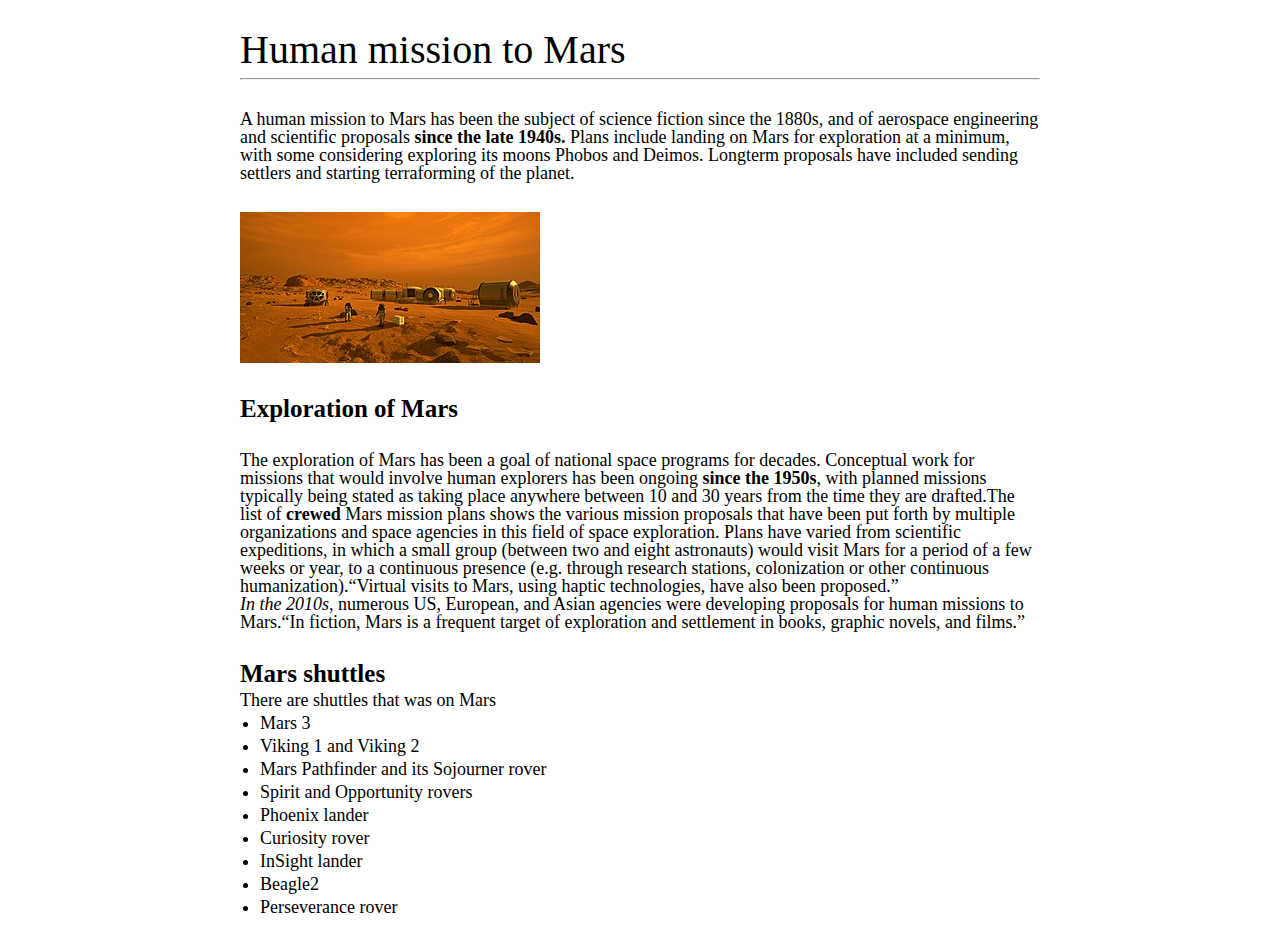
==== commit ab10e54f: "change picture src" ====
--- a/index.html
+++ b/index.html
@@ -22,7 +22,7 @@
         Longterm proposals have included sending settlers and starting
         terraforming of the planet.
       </p>
-      <img class="mars-picture" src="./mars.jpg" alt="Base on Mars" title="Base on Mars" />
+      <img class="mars-picture" src="./homework02/mars.jpg" alt="Base on Mars" title="Base on Mars" />
       <article>
         <div class="title">Exploration of Mars</div>
         <p class="text-block">
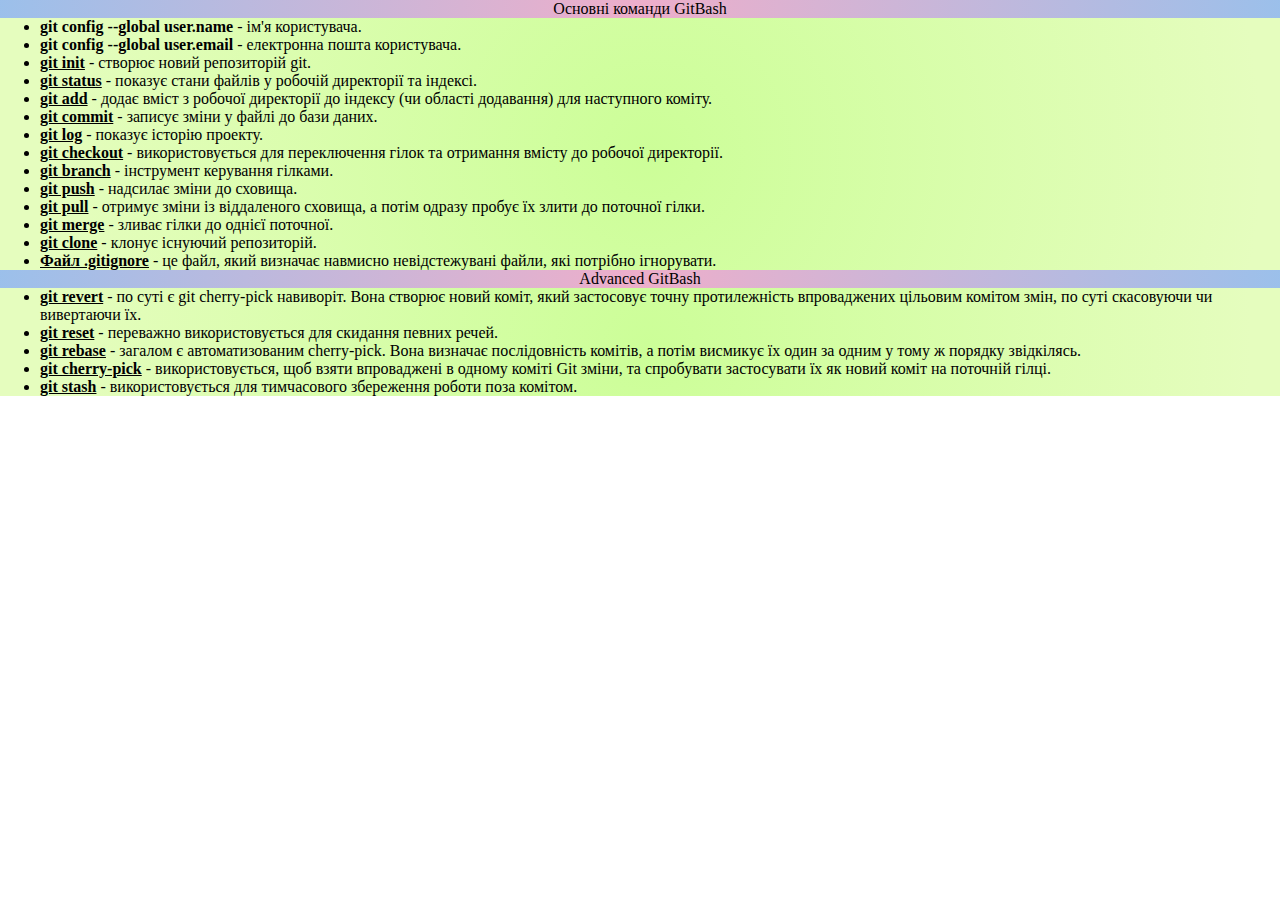
==== commit 26fc8a40: "tried to get git hub page to homework01" ====
--- a/index.html
+++ b/index.html
@@ -3,63 +3,181 @@
   <head>
     <meta charset="UTF-8" />
     <meta http-equiv="X-UA-Compatible" content="IE=edge" />
-    <meta name="viewport" content="width=device-width, initial-scale=1.0" />
+    <meta name="viewport" content="width=UTF-8, initial-scale=1.0" />
     <title>Document</title>
-    <link rel="stylesheet" href="./homework02/reset.css" />
-    <link rel="stylesheet" href="./homework02/mars-style.css" />
+    <link rel="stylesheet" href="./homework01/style.css" />
   </head>
   <body>
-    <div class="container">
-      <header>
-        Human mission to Mars
-      </header>
-      <hr />
-      <p class="text-block">
-        A human mission to Mars has been the subject of science fiction since
-        the 1880s, and of aerospace engineering and scientific proposals <b>since
-        the late 1940s.</b> Plans include landing on Mars for exploration at a
-        minimum, with some considering exploring its moons Phobos and Deimos.
-        Longterm proposals have included sending settlers and starting
-        terraforming of the planet.
-      </p>
-      <img class="mars-picture" src="./homework02/mars.jpg" alt="Base on Mars" title="Base on Mars" />
-      <article>
-        <div class="title">Exploration of Mars</div>
-        <p class="text-block">
-          The exploration of Mars has been a goal of national space programs for
-          decades. Conceptual work for missions that would involve human
-          explorers has been ongoing <b>since the 1950s</b>, with planned missions
-          typically being stated as taking place anywhere between 10 and 30
-          years from the time they are drafted.The list of <b>crewed</b> Mars mission
-          plans shows the various mission proposals that have been put forth by
-          multiple organizations and space agencies in this field of space
-          exploration. Plans have varied from scientific expeditions, in which a
-          small group (between two and eight astronauts) would visit Mars for a
-          period of a few weeks or year, to a continuous presence (e.g. through
-          research stations, colonization or other continuous
-          humanization).<q>Virtual visits to Mars, using haptic
-          technologies, have also been proposed.</q>
-          <br />
-          <i>In the 2010s</i>, numerous US,
-          European, and Asian agencies were developing proposals for human
-          missions to Mars.<q>In fiction, Mars is a frequent
-          target of exploration and settlement in books, graphic novels, and
-          films.</q>
-        </p>
-        <div class="title">Mars shuttles</div>
-        <ul class="shuttles-list">
-          There are shuttles that was on Mars      
-        <li>Mars 3</li>
-        <li>Viking 1 and Viking 2</li>
-        <li>Mars Pathfinder and its Sojourner rover</li>
-        <li>Spirit and Opportunity rovers</li>
-        <li>Phoenix lander</li>
-        <li>Curiosity rover</li>
-        <li>InSight lander</li>
-        <li>Beagle2</li>
-        <li>Perseverance rover</li>
-        </ul>
-      </article>
-    </div>
+    <div class="title">Основні команди GitBash</div>
+    <ul>
+      <li><b>git config --global user.name</b> - ім'я користувача.</li>
+      <li>
+        <b>git config --global user.email</b> - електронна пошта користувача.
+      </li>
+      <li>
+        <a
+          href="https://git-scm.com/book/uk/v2/%D0%94%D0%BE%D0%B4%D0%B0%D1%82%D0%BE%D0%BA-C%3A-%D0%9A%D0%BE%D0%BC%D0%B0%D0%BD%D0%B4%D0%B8-Git-%D0%9E%D1%82%D1%80%D0%B8%D0%BC%D0%B0%D0%BD%D0%BD%D1%8F-%D1%82%D0%B0-%D1%81%D1%82%D0%B2%D0%BE%D1%80%D0%B5%D0%BD%D0%BD%D1%8F-%D0%BF%D1%80%D0%BE%D0%B5%D0%BA%D1%82%D1%96%D0%B2#:~:text=%D0%B2%20%D1%96%D1%81%D0%BD%D1%83%D1%8E%D1%87%D1%96%D0%B9%20%D0%B4%D0%B8%D1%80%D0%B5%D0%BA%D1%82%D0%BE%D1%80%D1%96%D1%97.-,git%20init,-%D0%A9%D0%BE%D0%B1%20%D0%B2%D0%B7%D1%8F%D1%82%D0%B8%20%D0%B4%D0%B8%D1%80%D0%B5%D0%BA%D1%82%D0%BE%D1%80%D1%96%D1%8E"
+          title="git init"
+          target="_blank"
+          ><b>git init</b></a
+        >
+        - створює новий репозиторій git.
+      </li>
+      <li>
+        <a
+          href="https://git-scm.com/book/uk/v2/%D0%94%D0%BE%D0%B4%D0%B0%D1%82%D0%BE%D0%BA-C%3A-%D0%9A%D0%BE%D0%BC%D0%B0%D0%BD%D0%B4%D0%B8-Git-%D0%91%D0%B0%D0%B7%D0%BE%D0%B2%D0%B5-%D0%B7%D0%B1%D0%B5%D1%80%D0%B5%D0%B6%D0%B5%D0%BD%D0%BD%D1%8F-%D0%B2%D1%96%D0%B4%D0%B1%D0%B8%D1%82%D0%BA%D1%96%D0%B2#:~:text=%D0%B2%D0%B8%D0%BA%D0%BE%D0%BD%D1%83%D1%94%D1%82%D1%8C%D1%81%D1%8F%20%D0%B7%D0%B0%20%D0%BA%D1%83%D0%BB%D1%96%D1%81%D0%B0%D0%BC%D0%B8.-,git%20status,-%D0%9A%D0%BE%D0%BC%D0%B0%D0%BD%D0%B4%D0%B0%20git%20status"
+          title="git status"
+          target="_blank"
+          ><b>git status</b></a
+        >
+        - показує стани файлів у робочій директорії та індексі.
+      </li>
+      <li>
+        <a
+          href="https://git-scm.com/book/uk/v2/%D0%94%D0%BE%D0%B4%D0%B0%D1%82%D0%BE%D0%BA-C%3A-%D0%9A%D0%BE%D0%BC%D0%B0%D0%BD%D0%B4%D0%B8-Git-%D0%91%D0%B0%D0%B7%D0%BE%D0%B2%D0%B5-%D0%B7%D0%B1%D0%B5%D1%80%D0%B5%D0%B6%D0%B5%D0%BD%D0%BD%D1%8F-%D0%B2%D1%96%D0%B4%D0%B1%D0%B8%D1%82%D0%BA%D1%96%D0%B2#:~:text=%D0%B4%D0%B5%D0%BA%D1%96%D0%BB%D1%8C%D0%BA%D0%B0%20%D0%B1%D0%B0%D0%B7%D0%BE%D0%B2%D0%B8%D1%85%20%D0%BA%D0%BE%D0%BC%D0%B0%D0%BD%D0%B4.-,git%20add,-%D0%9A%D0%BE%D0%BC%D0%B0%D0%BD%D0%B4%D0%B0%20git%20add"
+          title="git add"
+          target="_blank"
+          ><b>git add</b></a
+        >
+        - додає вміст з робочої директорії до індексу (чи області додавання) для
+        наступного коміту.
+      </li>
+      <li>
+        <a
+          href="https://git-scm.com/book/uk/v2/%D0%94%D0%BE%D0%B4%D0%B0%D1%82%D0%BE%D0%BA-C%3A-%D0%9A%D0%BE%D0%BC%D0%B0%D0%BD%D0%B4%D0%B8-Git-%D0%91%D0%B0%D0%B7%D0%BE%D0%B2%D0%B5-%D0%B7%D0%B1%D0%B5%D1%80%D0%B5%D0%B6%D0%B5%D0%BD%D0%BD%D1%8F-%D0%B2%D1%96%D0%B4%D0%B1%D0%B8%D1%82%D0%BA%D1%96%D0%B2#:~:text=%D0%BD%D0%B5%D0%B4%D0%BE%D0%B4%D0%B0%D0%BD%D0%B8%D1%85%20%D0%B7%D0%BC%D1%96%D0%BD.-,git%20commit,-%D0%9A%D0%BE%D0%BC%D0%B0%D0%BD%D0%B4%D0%B0%20git%20commit"
+          title="git commit"
+          target="_blank"
+          ><b>git commit</b></a
+        >
+        - записує зміни у файлі до бази даних.
+      </li>
+      <li>
+        <a
+          href="https://git-scm.com/book/uk/v2/%D0%94%D0%BE%D0%B4%D0%B0%D1%82%D0%BE%D0%BA-C%3A-%D0%9A%D0%BE%D0%BC%D0%B0%D0%BD%D0%B4%D0%B8-Git-%D0%93%D0%B0%D0%BB%D1%83%D0%B6%D0%B5%D0%BD%D0%BD%D1%8F-%D1%82%D0%B0-%D0%B7%D0%BB%D0%B8%D0%B2%D0%B0%D0%BD%D0%BD%D1%8F#:~:text=%D1%80%D1%96%D0%B7%D0%BD%D0%B8%D1%86%D1%96%20(diff).-,git%20log,-%D0%9A%D0%BE%D0%BC%D0%B0%D0%BD%D0%B4%D0%B0%20git%20log"
+          title="git log"
+          target="_blank"
+          ><b>git log</b></a
+        >
+        - показує історію проекту.
+      </li>
+      <li>
+        <a
+          href="https://git-scm.com/book/uk/v2/%D0%94%D0%BE%D0%B4%D0%B0%D1%82%D0%BE%D0%BA-C%3A-%D0%9A%D0%BE%D0%BC%D0%B0%D0%BD%D0%B4%D0%B8-Git-%D0%93%D0%B0%D0%BB%D1%83%D0%B6%D0%B5%D0%BD%D0%BD%D1%8F-%D1%82%D0%B0-%D0%B7%D0%BB%D0%B8%D0%B2%D0%B0%D0%BD%D0%BD%D1%8F#:~:text=%D0%9F%D0%BE%D1%81%D0%B8%D0%BB%D0%B0%D0%BD%D0%BD%D1%8F%20Git.-,git%20checkout,-%D0%9A%D0%BE%D0%BC%D0%B0%D0%BD%D0%B4%D0%B0%20git%20checkout"
+          title="git checkout"
+          target="_blank"
+          ><b>git checkout</b></a
+        >
+        - використовується для переключення гілок та отримання вмісту до робочої
+        директорії.
+      </li>
+      <li>
+        <a
+          href="https://git-scm.com/book/uk/v2/%D0%94%D0%BE%D0%B4%D0%B0%D1%82%D0%BE%D0%BA-C%3A-%D0%9A%D0%BE%D0%BC%D0%B0%D0%BD%D0%B4%D0%B8-Git-%D0%93%D0%B0%D0%BB%D1%83%D0%B6%D0%B5%D0%BD%D0%BD%D1%8F-%D1%82%D0%B0-%D0%B7%D0%BB%D0%B8%D0%B2%D0%B0%D0%BD%D0%BD%D1%8F#:~:text=%D0%B7%D0%BB%D0%B8%D0%B2%D0%B0%D0%BD%D0%BD%D1%8F%20%D0%B2%20Git.-,git%20branch,-%D0%9A%D0%BE%D0%BC%D0%B0%D0%BD%D0%B4%D0%B0%20git%20branch"
+          title="git branch"
+          target="_blank"
+          ><b>git branch</b></a
+        >
+        - інструмент керування гілками.
+      </li>
+      <li>
+        <a
+          href="https://git-scm.com/book/uk/v2/%D0%94%D0%BE%D0%B4%D0%B0%D1%82%D0%BE%D0%BA-C%3A-%D0%9A%D0%BE%D0%BC%D0%B0%D0%BD%D0%B4%D0%B8-Git-%D0%9F%D0%BE%D1%88%D0%B8%D1%80%D0%B5%D0%BD%D0%BD%D1%8F-%D0%B9-%D0%BE%D0%BD%D0%BE%D0%B2%D0%BB%D0%B5%D0%BD%D0%BD%D1%8F-%D0%BF%D1%80%D0%BE%D0%B5%D0%BA%D1%82%D1%96%D0%B2#:~:text=%D0%9F%D1%96%D0%B4%D0%BF%D0%B8%D1%81%D0%B0%D0%BD%D0%BD%D1%8F%20%D0%BA%D0%BE%D0%BC%D1%96%D1%82%D1%96%D0%B2.-,git%20push,-%D0%9A%D0%BE%D0%BC%D0%B0%D0%BD%D0%B4%D0%B0%20git%20push"
+          title="git push"
+          target="_blank"
+          ><b>git push</b></a
+        >
+        - надсилає зміни до сховища.
+      </li>
+      <li>
+        <a
+          href="https://git-scm.com/book/uk/v2/%D0%94%D0%BE%D0%B4%D0%B0%D1%82%D0%BE%D0%BA-C%3A-%D0%9A%D0%BE%D0%BC%D0%B0%D0%BD%D0%B4%D0%B8-Git-%D0%9F%D0%BE%D1%88%D0%B8%D1%80%D0%B5%D0%BD%D0%BD%D1%8F-%D0%B9-%D0%BE%D0%BD%D0%BE%D0%B2%D0%BB%D0%B5%D0%BD%D0%BD%D1%8F-%D0%BF%D1%80%D0%BE%D0%B5%D0%BA%D1%82%D1%96%D0%B2#:~:text=%D0%BF%D0%BE%D1%81%D0%B8%D0%BB%D0%B0%D0%BD%D1%8C%20(refspec).-,git%20pull,-%D0%9A%D0%BE%D0%BC%D0%B0%D0%BD%D0%B4%D0%B0%20git%20pull"
+          title="git pull"
+          target="_blank"
+          ><b>git pull</b></a
+        >
+        - отримує зміни із віддаленого сховища, а потім одразу пробує їх злити
+        до поточної гілки.
+      </li>
+      <li>
+        <a
+          href="https://git-scm.com/book/uk/v2/%D0%94%D0%BE%D0%B4%D0%B0%D1%82%D0%BE%D0%BA-C%3A-%D0%9A%D0%BE%D0%BC%D0%B0%D0%BD%D0%B4%D0%B8-Git-%D0%93%D0%B0%D0%BB%D1%83%D0%B6%D0%B5%D0%BD%D0%BD%D1%8F-%D1%82%D0%B0-%D0%B7%D0%BB%D0%B8%D0%B2%D0%B0%D0%BD%D0%BD%D1%8F#:~:text=%D0%B2%20HEAD.-,git%20merge,-%D0%86%D0%BD%D1%81%D1%82%D1%80%D1%83%D0%BC%D0%B5%D0%BD%D1%82%20git%20merge"
+          title="git merge"
+          target="_blank"
+          ><b>git merge</b></a
+        >
+        - зливає гілки до однієї поточної.
+      </li>
+      <li>
+        <a
+          href="https://git-scm.com/book/uk/v2/%D0%94%D0%BE%D0%B4%D0%B0%D1%82%D0%BE%D0%BA-C%3A-%D0%9A%D0%BE%D0%BC%D0%B0%D0%BD%D0%B4%D0%B8-Git-%D0%9E%D1%82%D1%80%D0%B8%D0%BC%D0%B0%D0%BD%D0%BD%D1%8F-%D1%82%D0%B0-%D1%81%D1%82%D0%B2%D0%BE%D1%80%D0%B5%D0%BD%D0%BD%D1%8F-%D0%BF%D1%80%D0%BE%D0%B5%D0%BA%D1%82%D1%96%D0%B2#:~:text=%D0%BF%D0%B0%D1%80%D0%B0%D0%B4%D0%BD%D1%96%20%D0%BA%D0%BE%D0%BC%D0%B0%D0%BD%D0%B4%D0%B8.-,git%20clone,-%D0%9A%D0%BE%D0%BC%D0%B0%D0%BD%D0%B4%D0%B0%20git%20clone"
+          title="git clone"
+          target="_blank"
+          ><b>git clone</b></a
+        >
+        - клонує існуючий репозиторій.
+      </li>
+      <li>
+        <a
+          href="https://git-scm.com/docs/gitignore"
+          title="gitignore"
+          target="_blank"
+          ><b>Файл .gitignore</b></a
+        >
+        - це файл, який визначає навмисно невідстежувані файли, які потрібно
+        ігнорувати.
+      </li>
+    </ul>
+    <div class="title">Advanced GitBash</div>
+    <ul>
+      <li>
+        <a
+          href="https://git-scm.com/book/uk/v2/%D0%94%D0%BE%D0%B4%D0%B0%D1%82%D0%BE%D0%BA-C%3A-%D0%9A%D0%BE%D0%BC%D0%B0%D0%BD%D0%B4%D0%B8-Git-%D0%9B%D0%B0%D1%82%D0%B0%D0%BD%D0%BD%D1%8F-patching#:~:text=%D0%BF%D0%BE%D0%B2%D1%96%D0%B4%D0%BE%D0%BC%D0%BB%D0%B5%D0%BD%D1%8C%20%D0%BA%D0%BE%D0%BC%D1%96%D1%82%D1%96%D0%B2.-,git%20revert,-%D0%9A%D0%BE%D0%BC%D0%B0%D0%BD%D0%B4%D0%B0%20git%20revert"
+          title="git revert"
+          target="_blank"
+          ><b>git revert</b></a
+        >
+        - по суті є git cherry-pick навиворіт. Вона створює новий коміт, який
+        застосовує точну протилежність впроваджених цільовим комітом змін, по
+        суті скасовуючи чи вивертаючи їх.
+      </li>
+      <li>
+        <a
+          href="https://git-scm.com/book/uk/v2/%D0%94%D0%BE%D0%B4%D0%B0%D1%82%D0%BE%D0%BA-C%3A-%D0%9A%D0%BE%D0%BC%D0%B0%D0%BD%D0%B4%D0%B8-Git-%D0%91%D0%B0%D0%B7%D0%BE%D0%B2%D0%B5-%D0%B7%D0%B1%D0%B5%D1%80%D0%B5%D0%B6%D0%B5%D0%BD%D0%BD%D1%8F-%D0%B2%D1%96%D0%B4%D0%B1%D0%B8%D1%82%D0%BA%D1%96%D0%B2#:~:text=%D0%9E%D0%B1%E2%80%99%D1%94%D0%BA%D1%82%D0%B8%20%D0%BA%D0%BE%D0%BC%D1%96%D1%82%D1%96%D0%B2.-,git%20reset,-%D0%9A%D0%BE%D0%BC%D0%B0%D0%BD%D0%B4%D0%B0%20git%20reset"
+          title="git reset"
+          target="_blank"
+          ><b>git reset</b></a
+        >
+        - переважно використовується для скидання певних речей.
+      </li>
+      <li>
+        <a
+          href="https://git-scm.com/book/uk/v2/%D0%94%D0%BE%D0%B4%D0%B0%D1%82%D0%BE%D0%BA-C%3A-%D0%9A%D0%BE%D0%BC%D0%B0%D0%BD%D0%B4%D0%B8-Git-%D0%9B%D0%B0%D1%82%D0%B0%D0%BD%D0%BD%D1%8F-patching#:~:text=%D1%82%D0%B0%20%D0%B2%D0%B8%D1%81%D0%BC%D0%B8%D0%BA%D1%83%D0%B2%D0%B0%D0%BD%D0%BD%D1%8F%D0%BC.-,git%20rebase,-%D0%9A%D0%BE%D0%BC%D0%B0%D0%BD%D0%B4%D0%B0%20git%20rebase"
+          title="git rebase"
+          target="_blank"
+          ><b>git rebase</b></a
+        >
+        - загалом є автоматизованим cherry-pick. Вона визначає послідовність
+        комітів, а потім висмикує їх один за одним у тому ж порядку звідкілясь.
+      </li>
+      <li>
+        <a
+          href="https://git-scm.com/book/uk/v2/%D0%94%D0%BE%D0%B4%D0%B0%D1%82%D0%BE%D0%BA-C%3A-%D0%9A%D0%BE%D0%BC%D0%B0%D0%BD%D0%B4%D0%B8-Git-%D0%9B%D0%B0%D1%82%D0%B0%D0%BD%D0%BD%D1%8F-patching#:~:text=%D0%B2%20%D1%82%D0%B0%D0%BA%D0%B8%D0%B9%20%D1%81%D0%BF%D0%BE%D1%81%D1%96%D0%B1.-,git%20cherry%2Dpick,-%D0%9A%D0%BE%D0%BC%D0%B0%D0%BD%D0%B4%D0%B0%20git%20cherry"
+          title="git cehrry-pick"
+          target="_blank"
+          ><b>git cherry-pick</b></a
+        >
+        - використовується, щоб взяти впроваджені в одному коміті Git зміни, та
+        спробувати застосувати їх як новий коміт на поточній гілці.
+      </li>
+      <li>
+        <a
+          href="https://git-scm.com/book/uk/v2/%D0%94%D0%BE%D0%B4%D0%B0%D1%82%D0%BE%D0%BA-C%3A-%D0%9A%D0%BE%D0%BC%D0%B0%D0%BD%D0%B4%D0%B8-Git-%D0%93%D0%B0%D0%BB%D1%83%D0%B6%D0%B5%D0%BD%D0%BD%D1%8F-%D1%82%D0%B0-%D0%B7%D0%BB%D0%B8%D0%B2%D0%B0%D0%BD%D0%BD%D1%8F#:~:text=%D0%BF%D1%96%D0%B4%D0%BF%D0%B8%D1%81%D0%B0%D0%BD%D0%BE%20%D1%87%D0%B8%20%D0%BD%D1%96.-,git%20stash,-%D0%9A%D0%BE%D0%BC%D0%B0%D0%BD%D0%B4%D0%B0%20git%20stash"
+          title="git stash"
+          target="_blank"
+          ><b>git stash</b></a
+        >
+        - використовується для тимчасового збереження роботи поза комітом.
+      </li>
+    </ul>
   </body>
 </html>
--- a/homework01/style.css
+++ b/homework01/style.css
@@ -0,0 +1,16 @@
+* {
+    margin: 0;
+}
+.title {
+    text-align: center;
+    background: rgb(238,174,202);
+background: radial-gradient(circle, rgba(238,174,202,1) 0%, rgba(148,187,233,0.9282563367143732) 100%);
+}
+ul {
+    background-image: radial-gradient( circle farthest-corner at 50.7% 54%,  rgba(204,254,152,1) 0%, rgba(229,253,190,1) 92.4% );
+
+    margin-top: 0;
+}
+li a {
+    color: black;
+}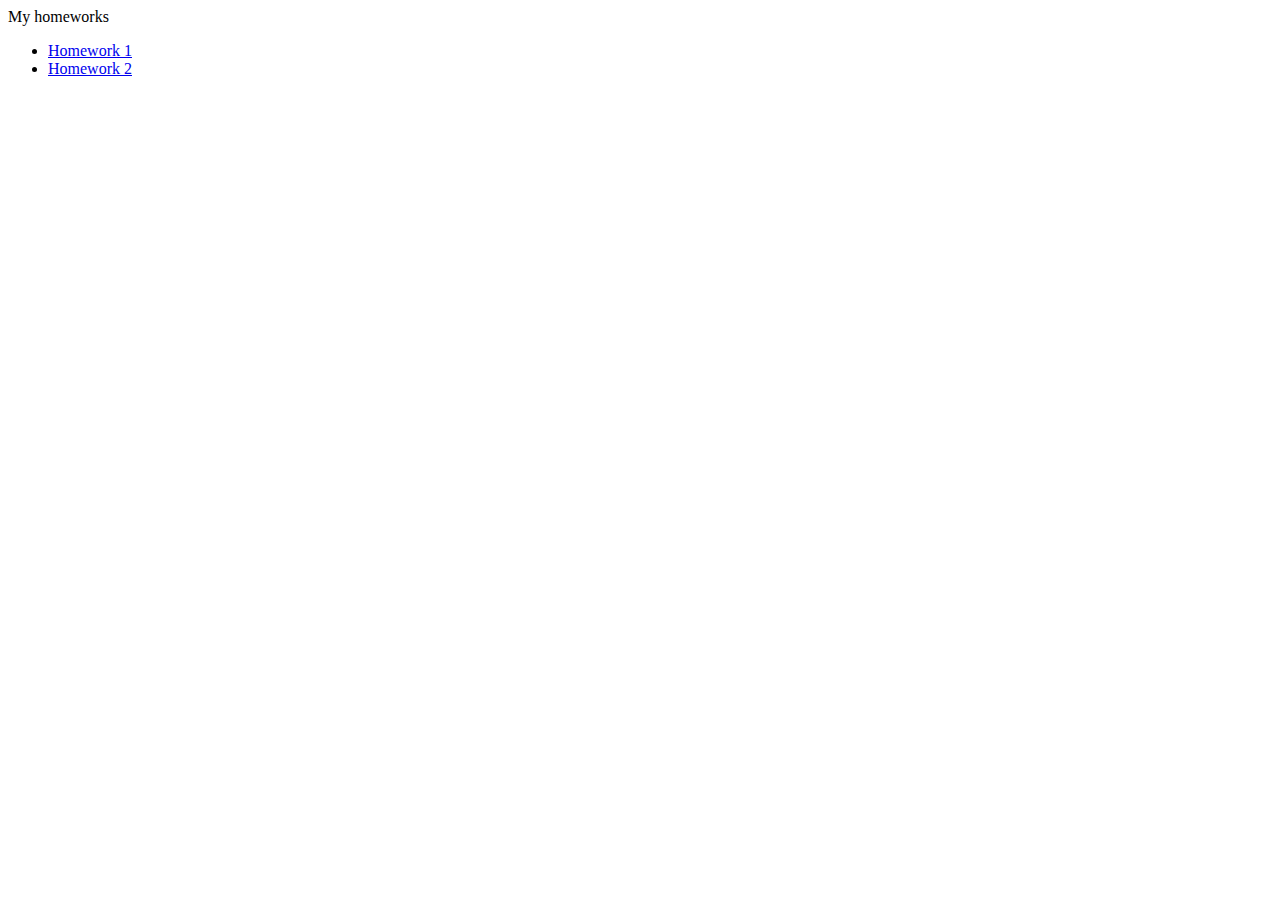
==== commit 3f475ef1: "made github pages for all homeworks" ====
--- a/index.html
+++ b/index.html
@@ -1,183 +1,18 @@
 <!DOCTYPE html>
 <html lang="en">
-  <head>
-    <meta charset="UTF-8" />
-    <meta http-equiv="X-UA-Compatible" content="IE=edge" />
-    <meta name="viewport" content="width=UTF-8, initial-scale=1.0" />
-    <title>Document</title>
-    <link rel="stylesheet" href="./homework01/style.css" />
-  </head>
-  <body>
-    <div class="title">Основні команди GitBash</div>
-    <ul>
-      <li><b>git config --global user.name</b> - ім'я користувача.</li>
-      <li>
-        <b>git config --global user.email</b> - електронна пошта користувача.
-      </li>
-      <li>
-        <a
-          href="https://git-scm.com/book/uk/v2/%D0%94%D0%BE%D0%B4%D0%B0%D1%82%D0%BE%D0%BA-C%3A-%D0%9A%D0%BE%D0%BC%D0%B0%D0%BD%D0%B4%D0%B8-Git-%D0%9E%D1%82%D1%80%D0%B8%D0%BC%D0%B0%D0%BD%D0%BD%D1%8F-%D1%82%D0%B0-%D1%81%D1%82%D0%B2%D0%BE%D1%80%D0%B5%D0%BD%D0%BD%D1%8F-%D0%BF%D1%80%D0%BE%D0%B5%D0%BA%D1%82%D1%96%D0%B2#:~:text=%D0%B2%20%D1%96%D1%81%D0%BD%D1%83%D1%8E%D1%87%D1%96%D0%B9%20%D0%B4%D0%B8%D1%80%D0%B5%D0%BA%D1%82%D0%BE%D1%80%D1%96%D1%97.-,git%20init,-%D0%A9%D0%BE%D0%B1%20%D0%B2%D0%B7%D1%8F%D1%82%D0%B8%20%D0%B4%D0%B8%D1%80%D0%B5%D0%BA%D1%82%D0%BE%D1%80%D1%96%D1%8E"
-          title="git init"
-          target="_blank"
-          ><b>git init</b></a
-        >
-        - створює новий репозиторій git.
-      </li>
-      <li>
-        <a
-          href="https://git-scm.com/book/uk/v2/%D0%94%D0%BE%D0%B4%D0%B0%D1%82%D0%BE%D0%BA-C%3A-%D0%9A%D0%BE%D0%BC%D0%B0%D0%BD%D0%B4%D0%B8-Git-%D0%91%D0%B0%D0%B7%D0%BE%D0%B2%D0%B5-%D0%B7%D0%B1%D0%B5%D1%80%D0%B5%D0%B6%D0%B5%D0%BD%D0%BD%D1%8F-%D0%B2%D1%96%D0%B4%D0%B1%D0%B8%D1%82%D0%BA%D1%96%D0%B2#:~:text=%D0%B2%D0%B8%D0%BA%D0%BE%D0%BD%D1%83%D1%94%D1%82%D1%8C%D1%81%D1%8F%20%D0%B7%D0%B0%20%D0%BA%D1%83%D0%BB%D1%96%D1%81%D0%B0%D0%BC%D0%B8.-,git%20status,-%D0%9A%D0%BE%D0%BC%D0%B0%D0%BD%D0%B4%D0%B0%20git%20status"
-          title="git status"
-          target="_blank"
-          ><b>git status</b></a
-        >
-        - показує стани файлів у робочій директорії та індексі.
-      </li>
-      <li>
-        <a
-          href="https://git-scm.com/book/uk/v2/%D0%94%D0%BE%D0%B4%D0%B0%D1%82%D0%BE%D0%BA-C%3A-%D0%9A%D0%BE%D0%BC%D0%B0%D0%BD%D0%B4%D0%B8-Git-%D0%91%D0%B0%D0%B7%D0%BE%D0%B2%D0%B5-%D0%B7%D0%B1%D0%B5%D1%80%D0%B5%D0%B6%D0%B5%D0%BD%D0%BD%D1%8F-%D0%B2%D1%96%D0%B4%D0%B1%D0%B8%D1%82%D0%BA%D1%96%D0%B2#:~:text=%D0%B4%D0%B5%D0%BA%D1%96%D0%BB%D1%8C%D0%BA%D0%B0%20%D0%B1%D0%B0%D0%B7%D0%BE%D0%B2%D0%B8%D1%85%20%D0%BA%D0%BE%D0%BC%D0%B0%D0%BD%D0%B4.-,git%20add,-%D0%9A%D0%BE%D0%BC%D0%B0%D0%BD%D0%B4%D0%B0%20git%20add"
-          title="git add"
-          target="_blank"
-          ><b>git add</b></a
-        >
-        - додає вміст з робочої директорії до індексу (чи області додавання) для
-        наступного коміту.
-      </li>
-      <li>
-        <a
-          href="https://git-scm.com/book/uk/v2/%D0%94%D0%BE%D0%B4%D0%B0%D1%82%D0%BE%D0%BA-C%3A-%D0%9A%D0%BE%D0%BC%D0%B0%D0%BD%D0%B4%D0%B8-Git-%D0%91%D0%B0%D0%B7%D0%BE%D0%B2%D0%B5-%D0%B7%D0%B1%D0%B5%D1%80%D0%B5%D0%B6%D0%B5%D0%BD%D0%BD%D1%8F-%D0%B2%D1%96%D0%B4%D0%B1%D0%B8%D1%82%D0%BA%D1%96%D0%B2#:~:text=%D0%BD%D0%B5%D0%B4%D0%BE%D0%B4%D0%B0%D0%BD%D0%B8%D1%85%20%D0%B7%D0%BC%D1%96%D0%BD.-,git%20commit,-%D0%9A%D0%BE%D0%BC%D0%B0%D0%BD%D0%B4%D0%B0%20git%20commit"
-          title="git commit"
-          target="_blank"
-          ><b>git commit</b></a
-        >
-        - записує зміни у файлі до бази даних.
-      </li>
-      <li>
-        <a
-          href="https://git-scm.com/book/uk/v2/%D0%94%D0%BE%D0%B4%D0%B0%D1%82%D0%BE%D0%BA-C%3A-%D0%9A%D0%BE%D0%BC%D0%B0%D0%BD%D0%B4%D0%B8-Git-%D0%93%D0%B0%D0%BB%D1%83%D0%B6%D0%B5%D0%BD%D0%BD%D1%8F-%D1%82%D0%B0-%D0%B7%D0%BB%D0%B8%D0%B2%D0%B0%D0%BD%D0%BD%D1%8F#:~:text=%D1%80%D1%96%D0%B7%D0%BD%D0%B8%D1%86%D1%96%20(diff).-,git%20log,-%D0%9A%D0%BE%D0%BC%D0%B0%D0%BD%D0%B4%D0%B0%20git%20log"
-          title="git log"
-          target="_blank"
-          ><b>git log</b></a
-        >
-        - показує історію проекту.
-      </li>
-      <li>
-        <a
-          href="https://git-scm.com/book/uk/v2/%D0%94%D0%BE%D0%B4%D0%B0%D1%82%D0%BE%D0%BA-C%3A-%D0%9A%D0%BE%D0%BC%D0%B0%D0%BD%D0%B4%D0%B8-Git-%D0%93%D0%B0%D0%BB%D1%83%D0%B6%D0%B5%D0%BD%D0%BD%D1%8F-%D1%82%D0%B0-%D0%B7%D0%BB%D0%B8%D0%B2%D0%B0%D0%BD%D0%BD%D1%8F#:~:text=%D0%9F%D0%BE%D1%81%D0%B8%D0%BB%D0%B0%D0%BD%D0%BD%D1%8F%20Git.-,git%20checkout,-%D0%9A%D0%BE%D0%BC%D0%B0%D0%BD%D0%B4%D0%B0%20git%20checkout"
-          title="git checkout"
-          target="_blank"
-          ><b>git checkout</b></a
-        >
-        - використовується для переключення гілок та отримання вмісту до робочої
-        директорії.
-      </li>
-      <li>
-        <a
-          href="https://git-scm.com/book/uk/v2/%D0%94%D0%BE%D0%B4%D0%B0%D1%82%D0%BE%D0%BA-C%3A-%D0%9A%D0%BE%D0%BC%D0%B0%D0%BD%D0%B4%D0%B8-Git-%D0%93%D0%B0%D0%BB%D1%83%D0%B6%D0%B5%D0%BD%D0%BD%D1%8F-%D1%82%D0%B0-%D0%B7%D0%BB%D0%B8%D0%B2%D0%B0%D0%BD%D0%BD%D1%8F#:~:text=%D0%B7%D0%BB%D0%B8%D0%B2%D0%B0%D0%BD%D0%BD%D1%8F%20%D0%B2%20Git.-,git%20branch,-%D0%9A%D0%BE%D0%BC%D0%B0%D0%BD%D0%B4%D0%B0%20git%20branch"
-          title="git branch"
-          target="_blank"
-          ><b>git branch</b></a
-        >
-        - інструмент керування гілками.
-      </li>
-      <li>
-        <a
-          href="https://git-scm.com/book/uk/v2/%D0%94%D0%BE%D0%B4%D0%B0%D1%82%D0%BE%D0%BA-C%3A-%D0%9A%D0%BE%D0%BC%D0%B0%D0%BD%D0%B4%D0%B8-Git-%D0%9F%D0%BE%D1%88%D0%B8%D1%80%D0%B5%D0%BD%D0%BD%D1%8F-%D0%B9-%D0%BE%D0%BD%D0%BE%D0%B2%D0%BB%D0%B5%D0%BD%D0%BD%D1%8F-%D0%BF%D1%80%D0%BE%D0%B5%D0%BA%D1%82%D1%96%D0%B2#:~:text=%D0%9F%D1%96%D0%B4%D0%BF%D0%B8%D1%81%D0%B0%D0%BD%D0%BD%D1%8F%20%D0%BA%D0%BE%D0%BC%D1%96%D1%82%D1%96%D0%B2.-,git%20push,-%D0%9A%D0%BE%D0%BC%D0%B0%D0%BD%D0%B4%D0%B0%20git%20push"
-          title="git push"
-          target="_blank"
-          ><b>git push</b></a
-        >
-        - надсилає зміни до сховища.
-      </li>
-      <li>
-        <a
-          href="https://git-scm.com/book/uk/v2/%D0%94%D0%BE%D0%B4%D0%B0%D1%82%D0%BE%D0%BA-C%3A-%D0%9A%D0%BE%D0%BC%D0%B0%D0%BD%D0%B4%D0%B8-Git-%D0%9F%D0%BE%D1%88%D0%B8%D1%80%D0%B5%D0%BD%D0%BD%D1%8F-%D0%B9-%D0%BE%D0%BD%D0%BE%D0%B2%D0%BB%D0%B5%D0%BD%D0%BD%D1%8F-%D0%BF%D1%80%D0%BE%D0%B5%D0%BA%D1%82%D1%96%D0%B2#:~:text=%D0%BF%D0%BE%D1%81%D0%B8%D0%BB%D0%B0%D0%BD%D1%8C%20(refspec).-,git%20pull,-%D0%9A%D0%BE%D0%BC%D0%B0%D0%BD%D0%B4%D0%B0%20git%20pull"
-          title="git pull"
-          target="_blank"
-          ><b>git pull</b></a
-        >
-        - отримує зміни із віддаленого сховища, а потім одразу пробує їх злити
-        до поточної гілки.
-      </li>
-      <li>
-        <a
-          href="https://git-scm.com/book/uk/v2/%D0%94%D0%BE%D0%B4%D0%B0%D1%82%D0%BE%D0%BA-C%3A-%D0%9A%D0%BE%D0%BC%D0%B0%D0%BD%D0%B4%D0%B8-Git-%D0%93%D0%B0%D0%BB%D1%83%D0%B6%D0%B5%D0%BD%D0%BD%D1%8F-%D1%82%D0%B0-%D0%B7%D0%BB%D0%B8%D0%B2%D0%B0%D0%BD%D0%BD%D1%8F#:~:text=%D0%B2%20HEAD.-,git%20merge,-%D0%86%D0%BD%D1%81%D1%82%D1%80%D1%83%D0%BC%D0%B5%D0%BD%D1%82%20git%20merge"
-          title="git merge"
-          target="_blank"
-          ><b>git merge</b></a
-        >
-        - зливає гілки до однієї поточної.
-      </li>
-      <li>
-        <a
-          href="https://git-scm.com/book/uk/v2/%D0%94%D0%BE%D0%B4%D0%B0%D1%82%D0%BE%D0%BA-C%3A-%D0%9A%D0%BE%D0%BC%D0%B0%D0%BD%D0%B4%D0%B8-Git-%D0%9E%D1%82%D1%80%D0%B8%D0%BC%D0%B0%D0%BD%D0%BD%D1%8F-%D1%82%D0%B0-%D1%81%D1%82%D0%B2%D0%BE%D1%80%D0%B5%D0%BD%D0%BD%D1%8F-%D0%BF%D1%80%D0%BE%D0%B5%D0%BA%D1%82%D1%96%D0%B2#:~:text=%D0%BF%D0%B0%D1%80%D0%B0%D0%B4%D0%BD%D1%96%20%D0%BA%D0%BE%D0%BC%D0%B0%D0%BD%D0%B4%D0%B8.-,git%20clone,-%D0%9A%D0%BE%D0%BC%D0%B0%D0%BD%D0%B4%D0%B0%20git%20clone"
-          title="git clone"
-          target="_blank"
-          ><b>git clone</b></a
-        >
-        - клонує існуючий репозиторій.
-      </li>
-      <li>
-        <a
-          href="https://git-scm.com/docs/gitignore"
-          title="gitignore"
-          target="_blank"
-          ><b>Файл .gitignore</b></a
-        >
-        - це файл, який визначає навмисно невідстежувані файли, які потрібно
-        ігнорувати.
-      </li>
-    </ul>
-    <div class="title">Advanced GitBash</div>
-    <ul>
-      <li>
-        <a
-          href="https://git-scm.com/book/uk/v2/%D0%94%D0%BE%D0%B4%D0%B0%D1%82%D0%BE%D0%BA-C%3A-%D0%9A%D0%BE%D0%BC%D0%B0%D0%BD%D0%B4%D0%B8-Git-%D0%9B%D0%B0%D1%82%D0%B0%D0%BD%D0%BD%D1%8F-patching#:~:text=%D0%BF%D0%BE%D0%B2%D1%96%D0%B4%D0%BE%D0%BC%D0%BB%D0%B5%D0%BD%D1%8C%20%D0%BA%D0%BE%D0%BC%D1%96%D1%82%D1%96%D0%B2.-,git%20revert,-%D0%9A%D0%BE%D0%BC%D0%B0%D0%BD%D0%B4%D0%B0%20git%20revert"
-          title="git revert"
-          target="_blank"
-          ><b>git revert</b></a
-        >
-        - по суті є git cherry-pick навиворіт. Вона створює новий коміт, який
-        застосовує точну протилежність впроваджених цільовим комітом змін, по
-        суті скасовуючи чи вивертаючи їх.
-      </li>
-      <li>
-        <a
-          href="https://git-scm.com/book/uk/v2/%D0%94%D0%BE%D0%B4%D0%B0%D1%82%D0%BE%D0%BA-C%3A-%D0%9A%D0%BE%D0%BC%D0%B0%D0%BD%D0%B4%D0%B8-Git-%D0%91%D0%B0%D0%B7%D0%BE%D0%B2%D0%B5-%D0%B7%D0%B1%D0%B5%D1%80%D0%B5%D0%B6%D0%B5%D0%BD%D0%BD%D1%8F-%D0%B2%D1%96%D0%B4%D0%B1%D0%B8%D1%82%D0%BA%D1%96%D0%B2#:~:text=%D0%9E%D0%B1%E2%80%99%D1%94%D0%BA%D1%82%D0%B8%20%D0%BA%D0%BE%D0%BC%D1%96%D1%82%D1%96%D0%B2.-,git%20reset,-%D0%9A%D0%BE%D0%BC%D0%B0%D0%BD%D0%B4%D0%B0%20git%20reset"
-          title="git reset"
-          target="_blank"
-          ><b>git reset</b></a
-        >
-        - переважно використовується для скидання певних речей.
-      </li>
-      <li>
-        <a
-          href="https://git-scm.com/book/uk/v2/%D0%94%D0%BE%D0%B4%D0%B0%D1%82%D0%BE%D0%BA-C%3A-%D0%9A%D0%BE%D0%BC%D0%B0%D0%BD%D0%B4%D0%B8-Git-%D0%9B%D0%B0%D1%82%D0%B0%D0%BD%D0%BD%D1%8F-patching#:~:text=%D1%82%D0%B0%20%D0%B2%D0%B8%D1%81%D0%BC%D0%B8%D0%BA%D1%83%D0%B2%D0%B0%D0%BD%D0%BD%D1%8F%D0%BC.-,git%20rebase,-%D0%9A%D0%BE%D0%BC%D0%B0%D0%BD%D0%B4%D0%B0%20git%20rebase"
-          title="git rebase"
-          target="_blank"
-          ><b>git rebase</b></a
-        >
-        - загалом є автоматизованим cherry-pick. Вона визначає послідовність
-        комітів, а потім висмикує їх один за одним у тому ж порядку звідкілясь.
-      </li>
-      <li>
-        <a
-          href="https://git-scm.com/book/uk/v2/%D0%94%D0%BE%D0%B4%D0%B0%D1%82%D0%BE%D0%BA-C%3A-%D0%9A%D0%BE%D0%BC%D0%B0%D0%BD%D0%B4%D0%B8-Git-%D0%9B%D0%B0%D1%82%D0%B0%D0%BD%D0%BD%D1%8F-patching#:~:text=%D0%B2%20%D1%82%D0%B0%D0%BA%D0%B8%D0%B9%20%D1%81%D0%BF%D0%BE%D1%81%D1%96%D0%B1.-,git%20cherry%2Dpick,-%D0%9A%D0%BE%D0%BC%D0%B0%D0%BD%D0%B4%D0%B0%20git%20cherry"
-          title="git cehrry-pick"
-          target="_blank"
-          ><b>git cherry-pick</b></a
-        >
-        - використовується, щоб взяти впроваджені в одному коміті Git зміни, та
-        спробувати застосувати їх як новий коміт на поточній гілці.
-      </li>
-      <li>
-        <a
-          href="https://git-scm.com/book/uk/v2/%D0%94%D0%BE%D0%B4%D0%B0%D1%82%D0%BE%D0%BA-C%3A-%D0%9A%D0%BE%D0%BC%D0%B0%D0%BD%D0%B4%D0%B8-Git-%D0%93%D0%B0%D0%BB%D1%83%D0%B6%D0%B5%D0%BD%D0%BD%D1%8F-%D1%82%D0%B0-%D0%B7%D0%BB%D0%B8%D0%B2%D0%B0%D0%BD%D0%BD%D1%8F#:~:text=%D0%BF%D1%96%D0%B4%D0%BF%D0%B8%D1%81%D0%B0%D0%BD%D0%BE%20%D1%87%D0%B8%20%D0%BD%D1%96.-,git%20stash,-%D0%9A%D0%BE%D0%BC%D0%B0%D0%BD%D0%B4%D0%B0%20git%20stash"
-          title="git stash"
-          target="_blank"
-          ><b>git stash</b></a
-        >
-        - використовується для тимчасового збереження роботи поза комітом.
-      </li>
-    </ul>
-  </body>
-</html>
+<head>
+    <meta charset="UTF-8">
+    <meta http-equiv="X-UA-Compatible" content="IE=edge">
+    <meta name="viewport" content="width=device-width, initial-scale=1.0">
+    <title>My homeworks</title>
+</head>
+<body>
+    <header>My homeworks</header>
+    <div>
+        <ul>
+            <li><a href="https://artifexpereo.github.io/my-rep-cursor/homework01/">Homework 1</a></li>
+            <li><a href="https://artifexpereo.github.io/my-rep-cursor/homework02/">Homework 2</a></li>
+        </ul>
+    </div>
+</body>
+</html>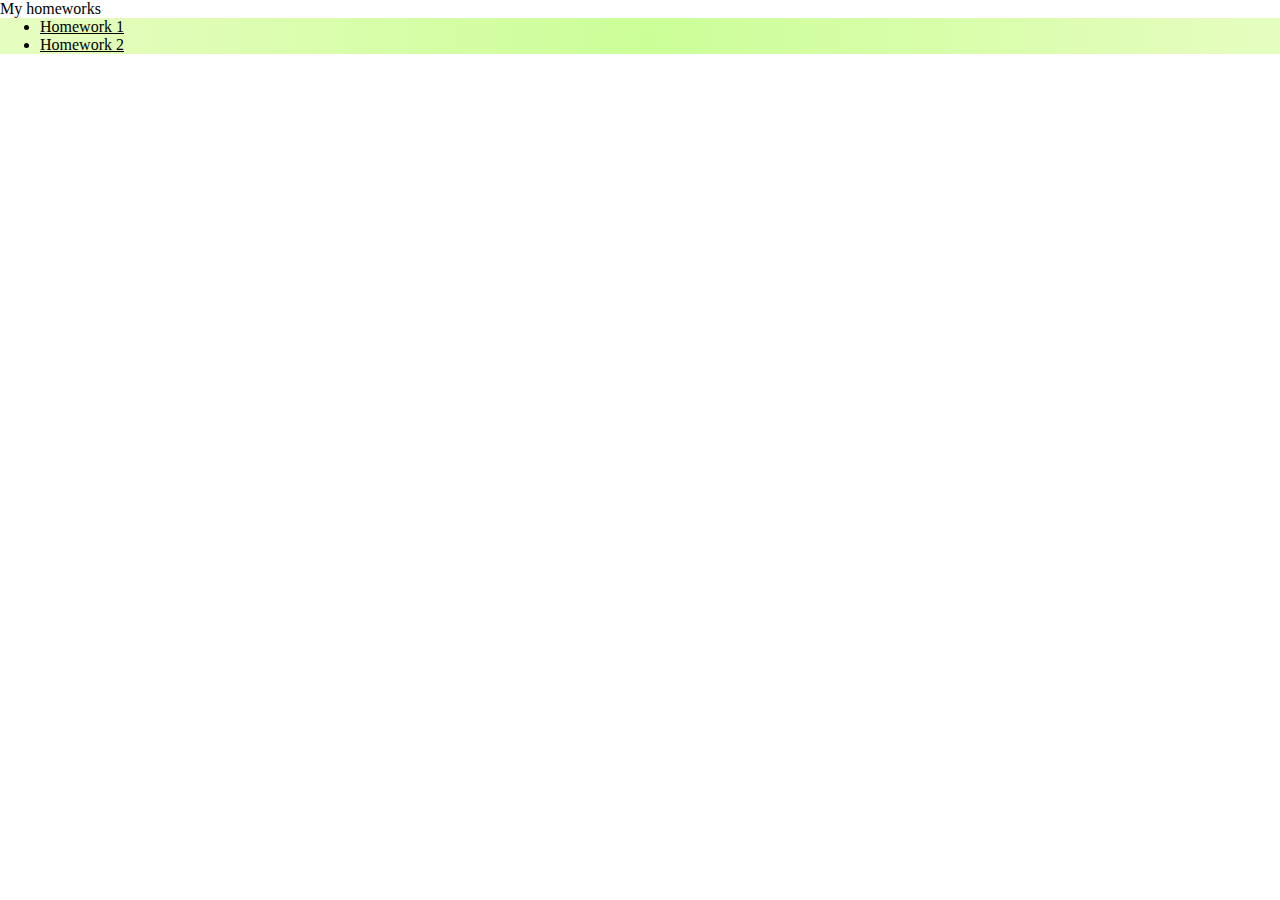
==== commit 50bc6daf: "created third folder; made first cookie sample with stylization" ====
--- a/index.html
+++ b/index.html
@@ -5,13 +5,14 @@
     <meta http-equiv="X-UA-Compatible" content="IE=edge">
     <meta name="viewport" content="width=device-width, initial-scale=1.0">
     <title>My homeworks</title>
+    <link rel="stylesheet" href="./style.css">
 </head>
 <body>
     <header>My homeworks</header>
-    <div>
+    <div class="container">
         <ul>
-            <li><a href="https://artifexpereo.github.io/my-rep-cursor/homework01/">Homework 1</a></li>
-            <li><a href="https://artifexpereo.github.io/my-rep-cursor/homework02/">Homework 2</a></li>
+            <li><a href="https://artifexpereo.github.io/my-rep-cursor/homework01/" target="_blank">Homework 1</a></li>
+            <li><a href="https://artifexpereo.github.io/my-rep-cursor/homework02/" target="_blank">Homework 2</a></li>
         </ul>
     </div>
 </body>
--- a/style.css
+++ b/style.css
@@ -0,0 +1,16 @@
+* {
+    margin: 0;
+}
+.title {
+    text-align: center;
+    background: rgb(238,174,202);
+background: radial-gradient(circle, rgba(238,174,202,1) 0%, rgba(148,187,233,0.9282563367143732) 100%);
+}
+ul {
+    background-image: radial-gradient( circle farthest-corner at 50.7% 54%,  rgba(204,254,152,1) 0%, rgba(229,253,190,1) 92.4% );
+
+    margin-top: 0;
+}
+li a {
+    color: black;
+}